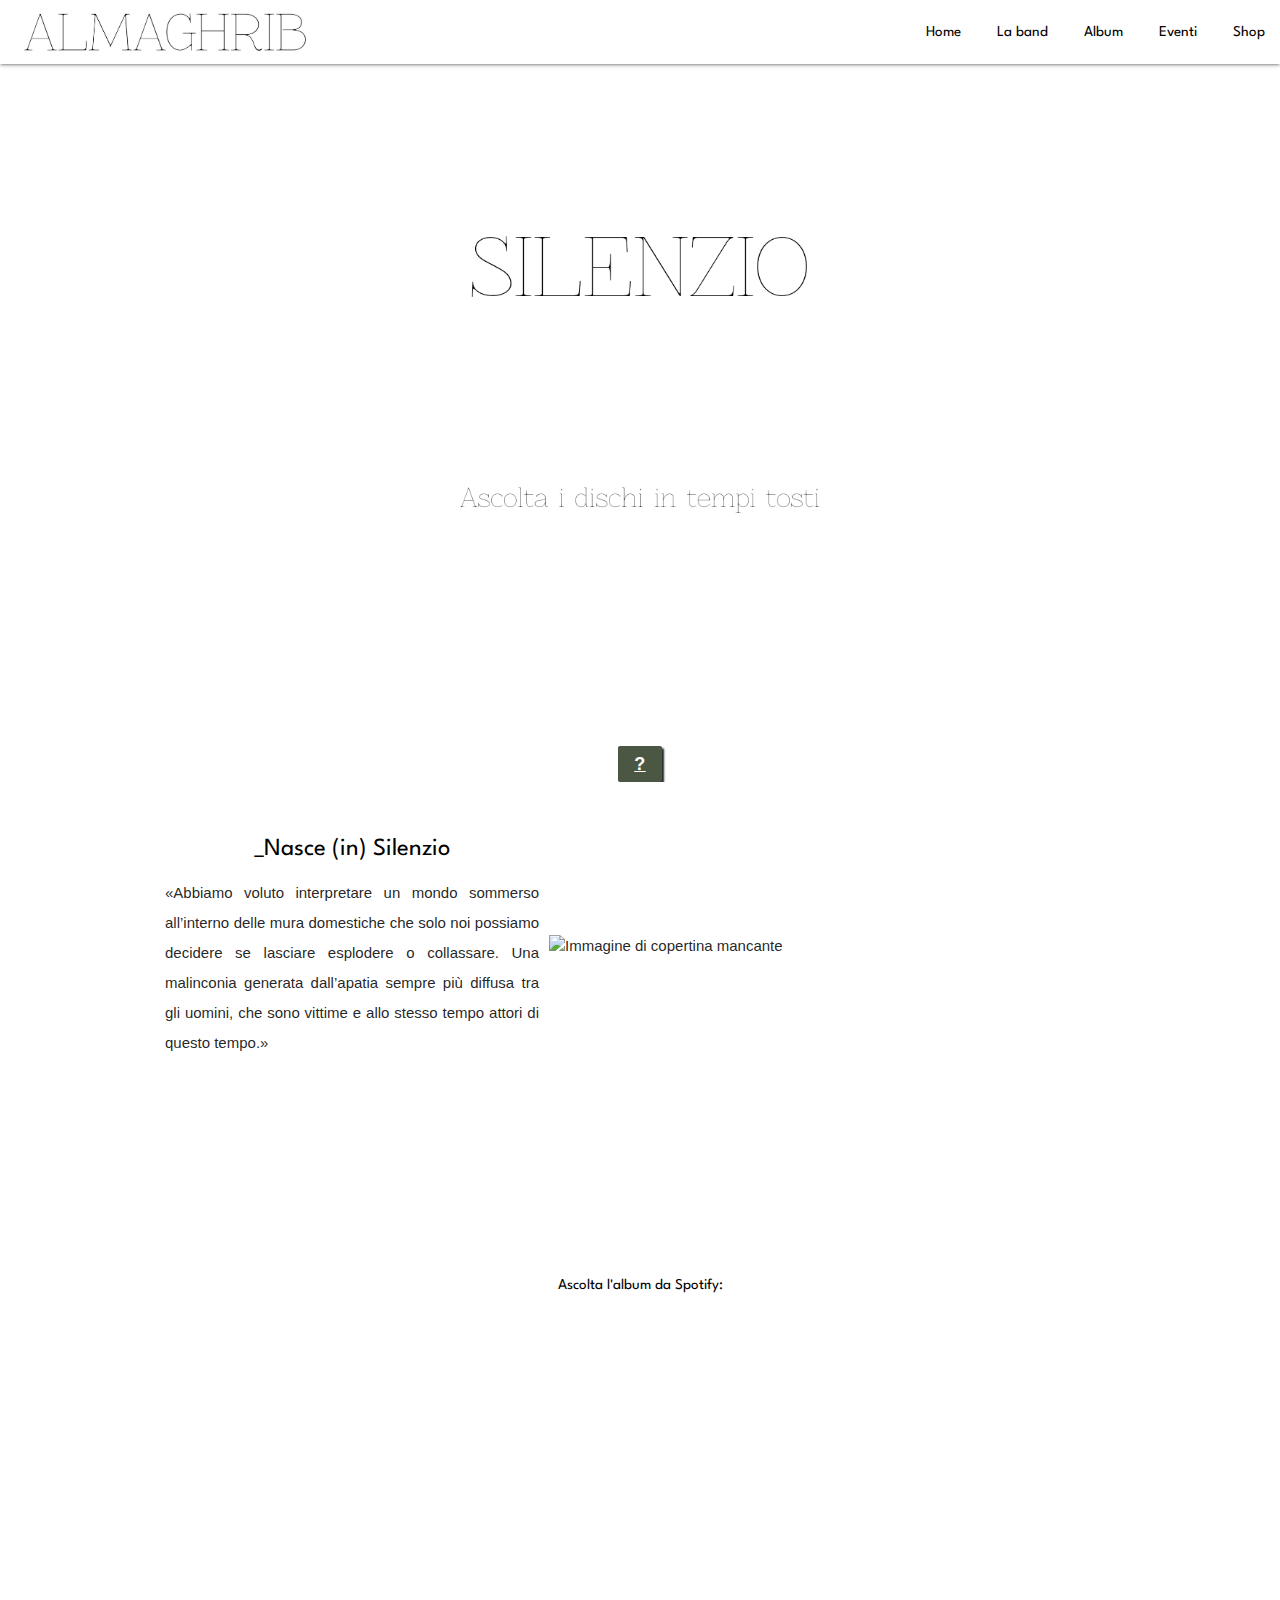
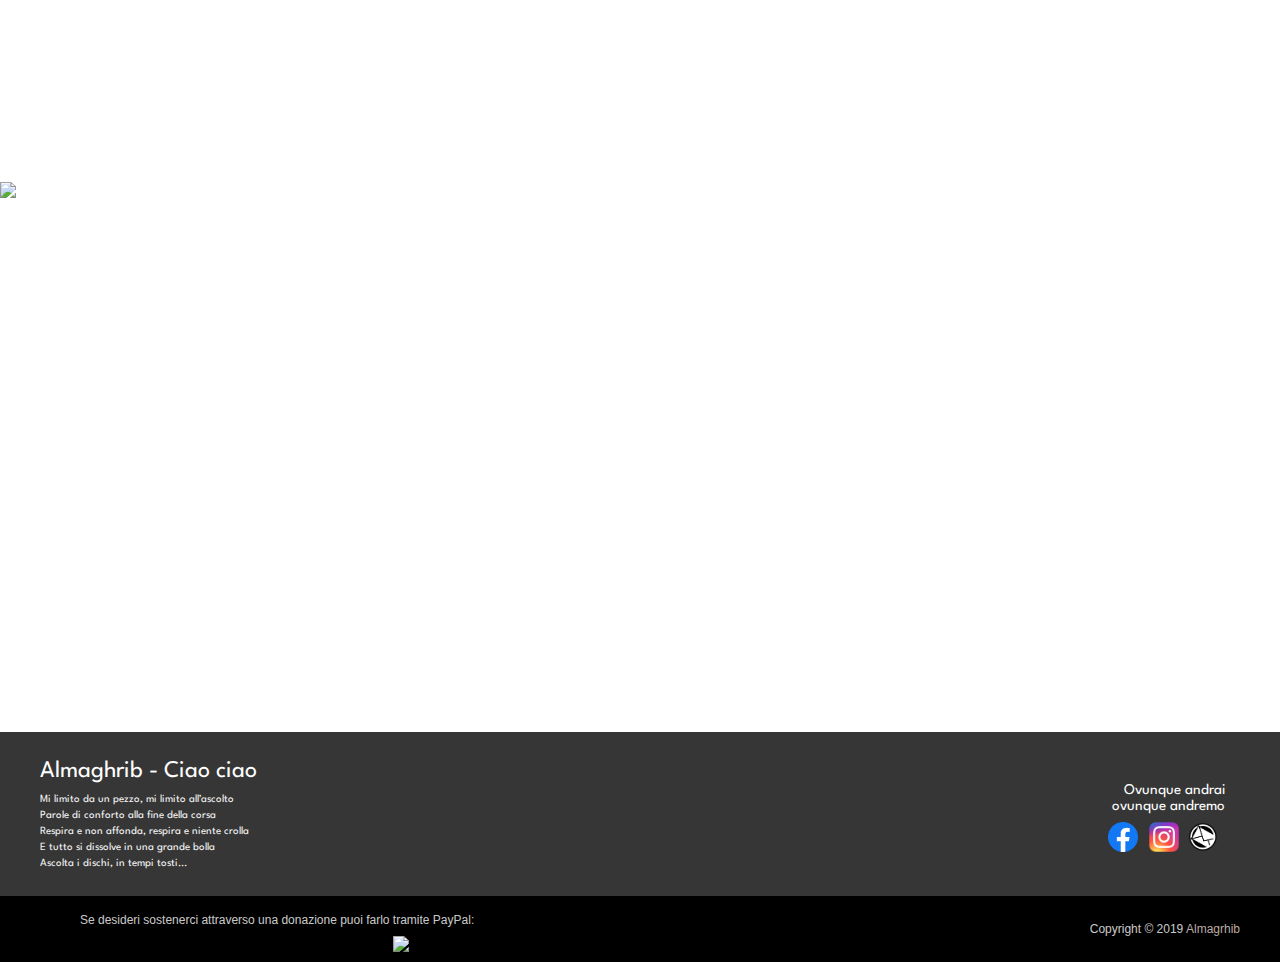
==== index.html @ f072e0ae "Add files via upload" ====
<!DOCTYPE html>
<html lang="it">
<head>
  <meta http-equiv="Content-Type" content="text/html; charset=UTF-8"/>
  <meta name="viewport" content="width=device-width, initial-scale=1"/>
  <title>Almaghrib Official</title>

  <!-- CSS  -->
  <link href="https://fonts.googleapis.com/icon?family=Material+Icons" rel="stylesheet">
  <link href="https://fonts.googleapis.com/css2?family=Reenie+Beanie&display=swap" rel="stylesheet">
  <link href="css/materialize.css" type="text/css" rel="stylesheet" media="screen,projection"/>
  <link href="css/style.css" type="text/css" rel="stylesheet" media="screen,projection"/>
  <link href="https://fonts.googleapis.com/css2?family=Spartan:wght@300&display=swap" rel="stylesheet">
  <link rel="shortcut icon" type="image/png" href="Pictures/spotifycopertina1.png">
</head>

<body>
  <!--sidenav e dropdown-->
  <ul id="dropdown1" class="dropdown-content">
    <li><a target="_blank" href="https://www.facebook.com/almaghribofficial/">Facebook</a></li>
    <li><a target="_blank" href="https://www.instagram.com/almaghribofficial/">Instagram</a></li>
    <li><a target="_blank" href="mailto:almaghribmusic@gmail.com">Email</a></li>
  </ul>
  <ul id="mobiledemo" class="sidenav">
        <li><a href="#" id="viewHomeResponsive">Home</a></li>
        <li><a href="#" id="viewLabandResponsive">La band</a></li>
        <li><a href="#" id="viewAlbum">Album</a></li>
        <li><a href="#!"id="viewEventi">Eventi</a></li>
        <li><a id="tendinaSocial" href="#!" onclick="visualizza()">Social<i class="material-icons right">arrow_drop_down</i></a></li>
            <li class="dropdown2" id="uno"><a id="unoC" target="_blank" href="https://www.facebook.com/almaghribofficial/">Facebook</a></li>
            <li class="dropdown2" id="due"><a id="dueC" class="provaColore" target="_blank" href="https://www.instagram.com/almaghribofficial/">Instagram</a></li>
            <li class="dropdown2" id="tre"><a id="treC" target="_blank" href="mailto:almaghribmusic@gmail.com">Email</a></li>
        <li><a href="#!">Shop</a></li>
  </ul>

  <!--fixed navbar-->
  <div class="navbar-fixed">
    <nav>
      <div class="nav-wrapper white">
        <a href="#" class="brand-logo" id="viewAlmaghrib"><img src="Pictures/almaghrib_logo.png" class="immaginelogo"></a>
        <a href="#" data-target="mobiledemo" class="sidenav-trigger"><i class="material-icons">menu</i></a>
        <ul class="right hide-on-med-and-down paddingRight35px">
          <li><a href="#" id="viewHome">Home</a></li>
          <li><a href="#" id="viewLaband">La band</a></li>
          <li><a href="#" id="viewAlbum">Album</a></li>
          <li><a href="#" id="viewEventi">Eventi</a></li>
          <!--<li><a class="dropdown-trigger" href="#!" data-target="dropdown1">Social<i class="material-icons right">arrow_drop_down</i></a></li>-->
          <li><a href="#!">Shop</a></li>
        </ul>
      </div>
    </nav>
  </div>

  <div id="contenitoreUno">

    <!--*primo container*-->
    <div id="index-banner" class="parallax-container">
        <div class="center margin-top170px" id="prova1"><img src="Pictures/silenzio.png" alt="" id="sil"></div>
        <div class="center" id="divAsc"><img src="Pictures/ascoltaidischi.png" alt="no-image" id="asc"></div>
        <div class="center marginTop20px"><a id="teaser" href="#teaser" class="btn waves-effect waves-light lighten-1">?</a></div>

  </div>
    <br>
    <audio preload="auto" id="suona">
      <source src="Music/StradedelPaese.mp3" type="audio/mp3">
    </audio>

  <div align="center" id="contCome">
    <table>
    <td><h5 align="center">_Nasce (in) Silenzio</h5>
    <p class="textJustified">«Abbiamo voluto interpretare un mondo sommerso all’interno delle mura domestiche che solo noi possiamo decidere se lasciare esplodere o collassare. Una malinconia generata dall’apatia sempre più diffusa tra gli uomini, che sono vittime e allo stesso tempo attori di questo tempo.»</p></td>
    <td width="60%"><img src="Pictures/spotifycopertina.jpg" alt="Immagine di copertina mancante" class="imag3"></td>
    </table><br>
  </div>
  <div class="container margin-top115px" align="center" id="contCome1">
    <h5>_Nasce (in) Silenzio</h5>
    <p id="p4">«Abbiamo voluto interpretare un mondo sommerso all’interno delle mura domestiche che solo noi
    possiamo decidere se lasciare esplodere o collassare. Una malinconia generata dall’apatia sempre
    più diffusa tra gli uomini, che sono vittime e allo stesso tempo attori di questo tempo.»</p>
    <img src="Pictures/spotifycopertina1.png" alt="Fronte Album" class="imag3 margin-top70px">
    <br>
  </div>

    <br><br>
    <div class="container margin-top115px" align="center"><p id="ascolta">Ascolta l'album da Spotify:</p>
    <div class="section">
          <iframe src="https://open.spotify.com/embed/album/6ysgWhQuMo4yDwCe3hhD2j" width="90%" height="400" frameborder="0" allowtransparency="true" allow="encrypted-media"></iframe>
    </div>
  </div>

    <br><br>
    <div id="contSec" class="parallax-container valign-wrapper">
        <div class="container row center">
          <h5 id="esiste">Il tempo esiste?</h5>
        </div>
          <div class="parallax">
            <img src="Pictures/background2.jpg" alt="background-none" id="imag2">
          </div>
        <p id="p2" class="right-align">Almaghrib, il luogo dove tramonta il sole, il velato riferimento alla cultura occidentale, che in qualche modo tende a renderci meno liberi, ad omologarci. Tra le luci e le ombre dei suoni, avremo la nostra redenzione?</p>
    </div>
  <div id="contSec1" class="parallax-container valign-wrapper">
    <div class="parallax">
      <img src="Pictures/background2.jpg" alt="background-none" id="imag2">
    </div>
    <div><p id="p2" class="center-align">Almaghrib, il luogo dove tramonta il sole, il velato riferimento alla cultura occidentale, che in qualche modo tende a renderci meno liberi, ad omologarci. Tra le luci e le ombre dei suoni, avremo la nostra redenzione?
        </p>
      <br>
        <p id="p3" class="center-align" >Il tempo esiste?</p>
    </div>
  </div>
  </div>

  <div id="divLaband">
    <div id="divTabella">
      <div id="tabellaBand">
      <table>
        <tr>
          <td colspan="2"><h6 class="spartanFont">La band:</h6></td>
        </tr>
        <tr >
          <td><img src="Pictures/Vanni.png" alt="" class="fotoProfili"/>
          <p class="grassetto spostaLeft150px spartanFont">Giovanni Dattolo</p><p class="aka spostaLeft180px spartanFont">aka</p><p class="grassetto1 spostaLeft200px spartanFont">Vanni</p>
          <p class="descrizione spostaLeft220px spartanFont">Front-man</p></td>
          <td><img src="Pictures/Juani.png" alt="" class="fotoProfili"/>
          <p class="grassetto spostaLeft150px spartanFont">Giovanni Romano</p><p class="aka spostaLeft180px spartanFont">aka</p><p class="grassetto1 spostaLeft200px spartanFont">Juani</p>
          <p class="descrizione spostaLeft220px spartanFont">Polistrumentista/Producer</p></td>
        </tr>
        <tr>
          <td><img src="Pictures/Vanno.png" alt="" class="fotoProfili"/>
          <p class="grassetto spostaLeft150px spartanFont">Giovanni La Croce</p><p class="aka spostaLeft180px spartanFont">aka</p><p class="grassetto1 spostaLeft200px spartanFont">El Vanno</p>
          <p class="descrizione spostaLeft220px spartanFont">Chitarre/Voce</p></td>
          <td><img src="Pictures/Filipercussion.png" alt="" class="fotoProfili"/>
          <p class="grassetto spostaLeft150px spartanFont">Filippo Triolo</p><p class="aka spostaLeft180px spartanFont">aka</p><p class="grassetto1 spostaLeft200px spartanFont">Filipercussion</p>
          <p class="descrizione spostaLeft220px spartanFont">Percussioni</p></td>
        </tr>
      </table>
      </div>

      <div id="tabellaBandResponsive">

      <table class="marginTop20px">
        <tr>
          <td><h6 class="spartanFont">La band:</h6></td>
        </tr>
        <tr>
          <td class="no-paddingbottom center"><img src="Pictures/Vanni.png" alt="" class="fotoProfiliRespondive"/></td>
        </tr>
        <tr>
          <td class="no-paddingtop center"><p class="grassettoResponsive spostaLeft10px spartanFont">Giovanni Dattolo</p><p class="aka spostaLeft40px spartanFont">aka</p><p class="grassetto1 spostaLeft60px spartanFont">Vanni</p>
          <p class="descrizione spostaLeft80px spartanFont">Front-man</p>
          </td>
        </tr>
        <tr>
          <td class="no-paddingbottom center paddingTop45px"><img src="Pictures/Juani.png" alt="" class="fotoProfiliRespondive"/></td>
        </tr>
        <tr>
          <td class="no-paddingtop center"><p class="grassettoResponsive spostaLeft10px spartanFont">Giovanni Romano</p><p class="aka spostaLeft40px spartanFont">aka</p><p class="grassetto1 spostaLeft60px spartanFont">Juani</p>
          <p class="descrizione spostaLeft80px spartanFont">Polistrumentista/Producer</p>
          </td>
        </tr>
        <tr>
          <td class="no-paddingbottom center paddingTop45px"><img src="Pictures/Vanno.png" alt="" class="fotoProfiliRespondive"/></td>
        </tr>
        <tr>
          <td class="no-paddingtop center"><p class="grassettoResponsive spostaLeft10px spartanFont">Giovanni La Croce</p><p class="aka spostaLeft40px spartanFont">aka</p><p class="grassetto1 spostaLeft60px spartanFont">El Vanno</p>
          <p class="descrizione spostaLeft80px spartanFont">Chitarre</p>
          </td>
        </tr>
        <tr>
          <td class="no-paddingbottom center paddingTop45px"><img src="Pictures/Filipercussion.png" alt="" class="fotoProfiliRespondive"/></td>
        </tr>
        <tr>
          <td class="no-paddingtop center"><p class="grassettoResponsive spostaLeft10px spartanFont">Filippo Triolo</p><p class="aka spostaLeft40px spartanFont">aka</p><p class="grassetto1 spostaLeft60px spartanFont">Filipercussion</p>
          <p class="descrizione spostaLeft80px spartanFont">Percussioni</p>
          </td>
        </tr>

      </table >
      </div>
      <table id="collab">
          <tr>
            <td colspan="2"><h6 class="spartanFont">Collaborazioni:</h6></td>
          </tr>
        <tr >
          <td><img src="Pictures/Rudy.png" alt="" class="fotoProfili"/>
            <p class="grassetto2 spostaLeft140px spartanFont">Rudy Pusateri</p>
            <p class="descrizione spostaLeft180px spartanFont">Producer</p>
          </td>
        </tr>
        <tr>
          <td><img src="Pictures/Lollo.png" alt="" class="fotoProfili"/>
          <p class="grassetto2 spostaLeft140px spartanFont">Lorenzo Giancontieri</p>
          <p class="descrizione spostaLeft180px spartanFont">Chitarre/Voce</p></td>
        </tr>
        <tr>
          <td><img src="Pictures/Giorgio.png" alt="" class="fotoProfili"/>
          <p class="grassetto2 spostaLeft140px spartanFont">Giorgio Varvaro</p>
          <p class="descrizione spostaLeft180px spartanFont">Photographer</p></td>
        </tr>
      </table>
    </div>
  </div>

  <div id="divAlbum">

    <div id="playAlbum" class="center">
          <img id="imag4" src="Pictures/silenzio.png">
          <div class=""><img src="Pictures/spotifycopertina.jpg" id="immagineCont3"></div>

          <p id="tracce"><b>Ascolta le tracce:</b></p>
          <p id="playList">
          <a href="#playSection" id="ciao">_Ciao ciao</a><br>
          <a href="#playSection" id="san">_San Giovanni (Perdona la mia Terra)</a><br>
          <a href="#playSection" id="giostra">_Giostra della vita</a><br>
          <a href="#playSection" id="uniti">_Uniti in Eterno (Vola)</a><br>
          <a href="#playSection" id="mamma">_Mamma Africa</a><br>
          <a href="#playSection" id="ovunque">_Ovunque andrai</a><br>
          <a href="#playSection" id="nta">_Nta sta Terra</a><br>
          <a href="#playSection" id="olio">_Olio su tela</a><br>
          <a href="#playSection" id="strade">_Strade del Paese</a><br>
          <a href="#playSection" id="fantasmi">_Fantasmi senza età</a><br>
          </p>

  </div>
  <section id="playSection">

  </section>
  </div>
  <div id="divEventi" class="center spartanFont">
    <br><br><br>
    <p>Non sono attualmente presenti attualmente date ufficiali,<br> stiamo lavorando per voi...</p><br><br>
    <p><b>Rimani aggiornato attraverso i nostri canali:</b></p>
    <div class="">
      <a href="https://www.facebook.com/almaghribofficial/" target="_blank"><img id="logoFb" src="Loghi/facebook.png" class="dimLogoFG" alt=""></a>
      <a href="https://www.instagram.com/almaghribofficial/" target="_blank"><img id="logoIn" src="Loghi/instagram.png" class="dimLogoIG" alt=""></a>
      <a href="mailto:almaghribmusic@gmail.com" target="_blank"><img id="logoEm"src="Loghi/mail.png" class="dimLogoFG" alt=""></a>
    </div>
  </div>

  <footer class="page-footer" id="foot">

          <div id="contFooter">
              <h5 class="white-text fontCormorant1 noMarginBottom" id="ciaociao">Almaghrib - Ciao ciao</h5>
              <p class="grey-text text-lighten-4 fontCormorant2">
                Mi limito da un pezzo, mi limito all’ascolto
                <br>Parole di conforto alla fine della corsa
                <br>Respira e non affonda, respira e niente crolla
                <br>E tutto si dissolve in una grande bolla
                <br>Ascolta i dischi, in tempi tosti...</p>
            <div class="positionSocialLogo">
              <p class="spartanFont">Ovunque andrai<br>ovunque andremo</p>
              <a href="https://www.facebook.com/almaghribofficial/" target="_blank"><img id="logoFb" src="Loghi/facebook.png" class="dimLogoF" alt=""></a>
              <a href="https://www.instagram.com/almaghribofficial/" target="_blank"><img id="logoIn" src="Loghi/instagram.png" class="dimLogoI" alt=""></a>
              <a href="mailto:almaghribmusic@gmail.com" target="_blank"><img id="logoEm"src="Loghi/mail.png" class="dimLogoF" alt=""></a>
            </div>
          </div>


    <div class="footer-copyright containerFooter">

      <div id="sostienici">
        <p class="onLeft">Se desideri sostenerci attraverso una donazione puoi farlo tramite PayPal:</p>
        <form class="onRight" action="https://www.paypal.com/cgi-bin/webscr" method="post" target="_top">
          <input type="hidden" name="cmd" value="_s-xclick" />
          <input type="hidden" name="hosted_button_id" value="UTF89LBH6U254" />
          <input type="image" src="https://www.paypalobjects.com/en_US/i/btn/btn_donate_SM.gif" border="0" name="submit" title="PayPal - The safer, easier way to pay online!" alt="Donate with PayPal button" />
        </form>
      </div>

      <div class="containerFooter textRight" id="copyri">Copyright © 2019
      <a class="brown-text text-lighten-3" href="#">Almagrhib</a>
      </div>
    </div>
  </footer>


  <!--  Scripts-->
  <script src="https://code.jquery.com/jquery-2.1.1.min.js"></script>
  <script src="https://ajax.googleapis.com/ajax/libs/jquery/3.4.1/jquery.min.js"></script>
  <script src="js/materialize.js"></script>
  <script src="js/init.js"></script>

  <script type="text/javascript">
    document.addEventListener('DOMContentLoaded', function() {
      var mobiledemo = document.querySelectorAll('.sidenav');
      M.Sidenav.init(mobiledemo, {edge: "left"});
    });

    var ver =true;
    $("#tendinaSocial").click(
      function(){
        if(ver==true){
          document.getElementById('uno').style.display="block";
          document.getElementById('due').style.display="block";
          document.getElementById('tre').style.display="block";
          ver=false;
        }else if(ver==false){
          document.getElementById('uno').style.display="none";
          document.getElementById('due').style.display="none";
          document.getElementById('tre').style.display="none";
          ver=true;
        }
      }
    )

    $("#viewAlmaghrib").click(function(){
      $('#divAlbum iframe').remove();
      $('#testo').remove();
      document.getElementById('contenitoreUno').style.display="block";
      document.getElementById('divLaband').style.display="none";
      document.getElementById('divAlbum').style.display="none";
    })
    $("#viewHomeResponsive").click(function(){
      $('#divAlbum iframe').remove();
      $('#testo').remove();
      document.getElementById('contenitoreUno').style.display="block";
      document.getElementById('divLaband').style.display="none";
      document.getElementById('divAlbum').style.display="none";
    })
    $("#viewHome").click(function(){
      $('#divAlbum iframe').remove();
      $('#testo').remove();
      document.getElementById('contenitoreUno').style.display="block";
      document.getElementById('divLaband').style.display="none";
      document.getElementById('divAlbum').style.display="none";
      document.getElementById('divEventi').style.display="none";
    })

    $("#viewLaband").click(function(){
      $('#divAlbum iframe').remove();
      $('#testo').remove();
      document.getElementById('contenitoreUno').style.display="none";
      document.getElementById('divLaband').style.display="block";
      document.getElementById('divAlbum').style.display="none";
      document.getElementById('divEventi').style.display="none";
    })

    $("#viewLabandResponsive").click(function(){
      $('#divAlbum iframe').remove();
      $('#testo').remove();
      document.getElementById('contenitoreUno').style.display="none";
      document.getElementById('divLaband').style.display="block";
      document.getElementById('divAlbum').style.display="none";
      document.getElementById('divEventi').style.display="none";
    })

    $("#viewAlbum").click(function(){
      $('#divAlbum iframe').remove();
      $('#testo').remove();
      document.getElementById('contenitoreUno').style.display="none";
      document.getElementById('divLaband').style.display="none";
      document.getElementById('divAlbum').style.display="block";
      document.getElementById('divEventi').style.display="none";
    })

    $("#viewEventi").click(function(){
      $('#divAlbum iframe').remove();
      $('#testo').remove();
      document.getElementById('contenitoreUno').style.display="none";
      document.getElementById('divLaband').style.display="none";
      document.getElementById('divAlbum').style.display="none";
      document.getElementById('divEventi').style.display="block";
    })
  </script>

  <script type="text/javascript">

    $('#ciao').click(function(){
      $('#divAlbum iframe').remove();
      $('#testo').remove();
      $('#divAlbum').append('<iframe class="" width="350" height="350" src="https://www.youtube.com/embed/wXd6_hDttqc?autoplay=1" frameborder="0" allow="accelerometer; autoplay; encrypted-media; gyroscope; picture-in-picture" allowfullscreen></iframe>');
      $('#divAlbum').after('<div id="testo"><p class="center marginBottom110px fontLyrics"><br><span class="title">Ciao ciao</span><br><br>Totalmente pazzi<br><br>Il titolo del pezzo il titolo di borsa<br>Ti tolgono il complesso di morire in una morsa<br>Il titolo che affonda il titolo che crolla<br>E tutto si trasforma in una grande noia<br>Ascolta i dischi, in tempi tosti<br>E guardati da lì, affronta i rischi<br>Mista sulla mano rullo accendo e dico ciao ciao<br>Se ci ragioni su hai ragione tu<br>Se ci ragioni su<br>Le corde perdono colore ore dopo ore<br>Altro whisky e sudore<br>Cerco un’emozione in un viaggio interiore<br>Un altro treno un altro odore, sta lì la soluzione?<br>Se ci ragioni su hai ragione tu<br>Se ci ragioni su<br><br>Ciao ciao<br><br>Mi limito da un pezzo, mi limito all’ascolto<br>Parole di conforto alla fine della corsa<br>Respira e non affonda, respira e niente crolla<br>E tutto si dissolve in una grande bolla<br>Ascolta i dischi, in tempi tosti<br>E guardati da lì, affronta i rischi<br>Mista sulla mano rullo accendo e dico ciao ciao<br><br>Se ci ragioni su hai ragione tu<br>Se ci ragioni su no no no no no<br>Se ci ragioni su hai ragione tu<br>Se ci ragioni su<br>Ciao ciao<br><br>Mista sulla mano rullo accendo e dico ciao ciao</p></div>'
      );
    })
    $('#san').click(function(){
      $('#divAlbum iframe').remove();
      $('#testo').remove();
      $('#divAlbum').append('<iframe class="" width="300" height="300" src="https://www.youtube.com/embed/rAgQNLzNCqs?autoplay=1" frameborder="0" allow="accelerometer; autoplay; encrypted-media; gyroscope; picture-in-picture" allowfullscreen></iframe>');
      $('#divAlbum').after('<div id="testo"><p class="center marginBottom110px fontLyrics"><br><span class="title">San Giovanni (Perdona la mia terra)</span><br>(Instrumental)</p></div>'
      );
    })
    $('#giostra').click(function(){
      $('#divAlbum iframe').remove();
      $('#testo').remove();
      $('#divAlbum').append('<iframe class="" width="350" height="350" src="https://www.youtube.com/embed/-F9unt7rgrs?autoplay=1" frameborder="0" allow="accelerometer; autoplay; encrypted-media; gyroscope; picture-in-picture" allowfullscreen></iframe>');
      $('#divAlbum').after('<div id="testo"><p class="center marginBottom110px fontLyrics"><br><span class="title">Giostra della vita</span><br><br>Quando senti quel brivido che vien da dentro<br><br>Come un soffio di vento urlalo al mondo<br>Certe volte vorresti fermare il cervello<br>Bloccare tutto e tornare indietro<br><br>Con le spalle al muro non ci torno<br>Piuttosto correrò<br>E mi aggrappo con le dita<br>E ricomincia il giro<br>Nella giostra della vita<br><br>Quando senti quel battito che scoppia dentro<br>E vorresti scappare e fermare il tempo<br>Quando fuori sorridi ma dentro sei spento<br>Dove c’era del verde adesso è cemento<br><br>Con le spalle al muro non ci torno<br>Piuttosto correrò<br>E mi aggrappo con le dita<br>E ricomincia il giro<br>Nella giostra della vita<br><br>Quando senti quel suono che ti vibra dentro<br>Adesso son solo e sento il silenzio<br>Quando speri che un sogno si realizzi presto<br>Ma poi ti risvegli e tutto è lo stesso<br><br>Con le spalle al muro non ci torno<br>Piuttosto correrò<br>E mi aggrappo con le dita<br>E ricomincia il giro<br>Nella giostra della vita</p></div>'
      );
    })
    $('#uniti').click(function(){
      $('#divAlbum iframe').remove();
      $('#testo').remove();
      $('#divAlbum').append('<iframe class="" width="350" height="350" src="https://www.youtube.com/embed/DCN4ik0B7e0?autoplay=1" frameborder="0" allow="accelerometer; autoplay; encrypted-media; gyroscope; picture-in-picture" allowfullscreen></iframe>');
      $('#divAlbum').after('<div id="testo"><p class="center marginBottom110px fontLyrics"><br><span class="title">Uniti in eterno (Vola)</span><br><br>Apro le mie braccia puoi lanciarti forte<br>Stringimi più forte senti come batte<br>Non smetto di sperare no non mi lasciare<br><br>Fammi ancora sognare che non ci sara’ mai fine<br><br>Uniti in eterno qui su<br>Vola<br><br>Uniti per sempre il cuore il corpo e la mente<br>In un nuovo presente<br>Non posso starti distante<br>Il silenzio assordante la mente distrugge<br><br>Uniti in eterno qui su<br>Vola<br><br>Un pensiero costante mi turba la mente<br>Quel senso di colpa che mi rende insonne<br>Fammi ancora sognare che non ci sarà mai fine<br>Oltre ogni limite oltre ogni confine<br><br><br>Vola<br><br>Non dormire per tentare di volare<br>Spesso sogni di planare su ‘sto mare<br>Il cielo non è il limite lo voglio oltrepassare<br>Il cielo non ha limiti lasciatemi volare<br>Quindi che vuoi fare?<br>Vuoi ancora aspettare?<br>Se soffri la vertigine puoi anche non guardare<br>Vieni via con me ti insegnerò a volare<br>Vola via con me impara ad oltrepassare<br>Il muro di apparenza fomenta la speranza<br>Se avevo un cuore adesso vive in latitanza<br>Sei come una sostanza<br>Sto in crisi d’astinenza<br>La paranoia avanza non posso starne senza<br>Più vuota è la tua stanza<br>Più vuota è la mia essenza<br>Ne ho fatto una corazza adesso ne ho certezza<br>Vado in escandescenza non posso più aspettare<br>Orario di partenza<br>Vuoi volare?<br><br>Con te voglio volare<br>Con te voglio soffrire<br>Altrimenti lasciatemi sparire<br>Con te voglio volare<br>Con te voglio soffrire<br>Altrimenti lasciatemi sparire<br><br>Uniti in eterno<br>Vola</p></div>');
    })
    $('#mamma').click(function(){
      $('#divAlbum iframe').remove();
      $('#testo').remove();
      $('#divAlbum').append('<iframe class="" width="350" height="350" src="https://www.youtube.com/embed/hIGJbn_vxMY?autoplay=1" frameborder="0" allow="accelerometer; autoplay; encrypted-media; gyroscope; picture-in-picture" allowfullscreen></iframe>');
      $('#divAlbum').after('<div id="testo"><p class="center marginBottom110px fontLyrics"><br><span class="title">Mamma Africa</span><br><br>Solita realtà che ruba un sogno<br>Io ne ho due ho un bisogno<br>Mi perdo in questa realtà<br>Paradossalmente non concilia il sonno<br>Ipocrisia e falsità<br>Punto l’orizzonte e vedo Mamma Africa<br><br>Terra antica e magica<br>Ti sento dentro e sono qua<br>Bacio terra bacio te<br>Mamma Africa<br><br><br>Il grande capo e le famiglie<br>Le loro danze i vocalizzi<br>Mi aprono a te Mamma Africa<br>I bambini tutti attorno<br>Che corrono che urlano<br>Di gioia per te <br>Mamma Africa<br><br><br>Il tuo respiro capolavoro immenso<br>In cui tutto ha un posto, tutto ha un senso<br>Mi inginocchio a te<br>Mamma Africa<br><br><br>Come disse il vecchio saggio<br>Il sole non dimentica nessun villaggio<br>Ti porto dentro me<br>Mamma Africa</p></div>'
      );
    })
    $('#ovunque').click(function(){
      $('#divAlbum iframe').remove();
      $('#testo').remove();
      $('#divAlbum').append('<iframe class="" width="350" height="350" src="https://www.youtube.com/embed/wXd6_hDttqc?autoplay=1" frameborder="0" allow="accelerometer; autoplay; encrypted-media; gyroscope; picture-in-picture" allowfullscreen></iframe>');
      $('#divAlbum').after('<div id="testo"><p class="center marginBottom110px fontLyrics"><br><span class="title">Ovunque andrai</span><br><br>Prendere una strada<br>Un viaggio fantastico segnale radio<br>Che arriva fino a casa<br>Un posto piccolo che quasi soffoco<br>L’asfalto brucia, è la cura<br>Disegnata con le linee su quei monti di confine<br>Troppo alti per vedere qual è la loro fine<br><br>Ovunque andrai ti sentirò ti penserò<br>Ovunque andrai io ci sarò<br><br>Liberi nel mondo<br>Un libro bianco nomadi d’animo<br>Al ritmo di una danza<br>Il mondo spaccano l’oceano infrangono<br>L’estate brucia, è la cura<br>Del vento in quelle sere che rigonfia le tue vele<br>Verso nuovi occhi neri verso nuove storie vere<br><br>Ovunque andrai ti sentirò ti penserò<br>Ovunque andrai io ci sarò<br>Ovunque andrai<br><br>Ferma ad un semaforo<br>Rincorri l’attimo in preda al panico<br>Andare controtempo<br>Ti dà lo slancio se resti pratico<br>Il tempo brucia, è la cura<br>Sempre si nasconde tra gli abbracci delle onde<br>Nell’urlo delle vene che nel cielo esplode<br><br>Ovunque andrai ti sentirò ti penserò<br>Ovunque andrai io ci sarò</div>'
    );
    })
    $('#nta').click(function(){
      $('#divAlbum iframe').remove();
      $('#testo').remove();
      $('#divAlbum').append('<iframe class="" width="350" height="350" src="https://www.youtube.com/embed/wXd6_hDttqc?autoplay=1" frameborder="0" allow="accelerometer; autoplay; encrypted-media; gyroscope; picture-in-picture" allowfullscreen></iframe>');
      $('#divAlbum').after('<div id="testo"><p class="center marginBottom110px fontLyrics"><br><span class="title">Nta sta terra</span><br><br>Guardo questa terra e mi sento siciliano<br>Guardo questo mare e vorrei andar lontano<br>Bisogna gridar forte e non parlare piano<br>Purtroppo a volte ce ne andiamo ma errare è umano<br>Sento sto profumo e mi sento siciliano<br>Sento certe cose e un mi pari stranu<br>Avemu li radici cà quindi riturnamu<br>Cara terra mia propriu iu ti amu<br><br>La gente è sempre pronta a giudicare<br>Per un pugno di note mi vorrebbero fermare<br>Non c’è niente di immorale è una cosa naturale<br>Amico tu mi giudichi ma per me è normale<br>Mi fa stare bene scorre vita nelle vene<br>C’è gente che fa peggio ma non la vuoi vedere<br>Non siamo criminali ma neanche un pò normali<br>Perché è vero siamo angeli a cui piace aprir le ali patti chiari<br>Se la scrivo dimmi che fastidio porta<br>Banale o no è sempre la mia storia<br>Quattro giri e sta musica trasporta<br>Quindi non sentire ma ascolta<br><br>Guardo questa terra e mi sento siciliano<br>Guardo questo mare e vorrei andar lontano<br>Bisogna gridar forte e non parlare piano<br>Purtroppo a volte ce ne andiamo ma errare è umano<br>Sento sto profumo e mi sento siciliano<br>Sento certe cose e un mi pari stranu<br>Avemu li radici cà quindi riturnamu<br>Cara terra mia propriu iu ti amu<br>‘nta sta terra regna forte l’ignoranza<br><br>Saremo pure un’isola ma è china di barrieri ’nta sustanza<br>Troppi omini di panza fannu campari cristiani vint’anni in latitanza<br>Dunni ti giri giri cà è tutto un mancia mancia<br>È una terra che si sfascia regredisce qua va tutto alla rovescia<br>E nessuno lo capisce<br><br>Guardo questa terra e mi sento siciliano<br>Guardo questo mare e vorrei andar lontano<br>Bisogna gridar forte e non parlare piano<br>Purtroppo a volte ce ne andiamo ma errare è umano<br>Sento sto profumo e mi sento siciliano<br>Sento certe cose e un mi pari stranu<br>Avemu li radici cà quindi riturnamu<br>Cara terra mia propriu iu ti amu</p></div>'
      );
    })
    $('#olio').click(function(){
      $('#divAlbum iframe').remove();
      $('#testo').remove();
      $('#divAlbum').append('<iframe class="" width="350" height="350" src="https://www.youtube.com/embed/wXd6_hDttqc?autoplay=1" frameborder="0" allow="accelerometer; autoplay; encrypted-media; gyroscope; picture-in-picture" allowfullscreen></iframe>');
      $('#divAlbum').after('<div id="testo"><p class="center marginBottom110px fontLyrics"><br><span class="title">Olio su tela</span><br><br>Chiudere le palpebre<br>Viaggiare tra le membra<br>Il mondo si ribella<br>E l’andamento accelera<br><br>La luce della luna che ci illummina<br>L’odore del grano e della semina<br>Lu ventu chi ni ciucia ‘nta la schiena<br><br>Il suono che travolge<br>La vita ti sconvolge<br>Il ritmo delle onde<br>Quelle più profonde<br>Mi sembrano rispondere<br><br>Profumo di ‘na terra chi si vagna<br>Cu carica cantuna e cu ‘un travagghia<br>Cu si stocca li rini ‘nta la vigna<br>E cu si scura sempri ‘nta la pagghia<br>Silenzio ed omertà non parla chi lo sa<br>È cosi che va<br>Irreale verità<br><br>La luce della luna che ci illumina<br>L’odore del grano e della semina<br>Lu ventu chi ni ciucia ‘nta la schiena<br>Profumo di ‘na terra chi si vagna<br>Cu carica cantuna e cu ‘un travagghia<br>Cu si stocca li rini ‘nta la vigna<br>E cu si scura sempri ‘nta la pagghia<br><br>Silenzio</p></div>'
      );
    })
    $('#strade').click(function(){
      $('#divAlbum iframe').remove();
      $('#testo').remove();
      $('#divAlbum').append('<iframe class="" width="350" height="350" src="https://www.youtube.com/embed/wXd6_hDttqc?autoplay=1" frameborder="0" allow="accelerometer; autoplay; encrypted-media; gyroscope; picture-in-picture" allowfullscreen></iframe>');
      $('#divAlbum').after('<div id="testo"><p class="center marginBottom110px fontLyrics"><br><span class="title">Strade del paese</span><br>(Instrumental)</p></div>'
      );
    })
    $('#fantasmi').click(function(){
      $('#divAlbum iframe').remove();
      $('#testo').remove();
      $('#divAlbum').append('<iframe class="" width="350" height="350" src="https://www.youtube.com/embed/wXd6_hDttqc?autoplay=1" frameborder="0" allow="accelerometer; autoplay; encrypted-media; gyroscope; picture-in-picture" allowfullscreen></iframe>');
      $('#divAlbum').after('<div id="testo"><p class="center marginBottom110px fontLyrics"><br><span class="title">Fantasmi senza età</span><br><br>Le Strade Del Paese<br>La Complicità<br>Nella Notte Dei Fantasmi Senza Età<br>Ci Fanno Compagnia<br>È La Sincerità Di Una Voce Che Da Guida Ci Farà<br><br>Due Di Notte Penne E Lotte Non Ricordo<br>Che Cosa Avevi Detto Che Cosa Avevi Scelto<br>Chiavi Casa Borsa Spalla E Resto Sordo<br>A Ciò Che Avevi Detto A Ciò Che Avevo Intorno<br>E Penso Tra Le Luci Che Sanno Vedere<br>Che Cosa Si Nasconde Nella Testa A Bassa Voce<br>Cammino Fino A Dove Arriverà Una Risposta<br>Il Mondo Attorno A Me Per Ore Ancora Dormirà<br><br>Le Strade Del Paese<br>La Complicità<br>Nella Notte Dei Fantasmi Senza Età<br>Ci Fanno Compagnia<br>È La Sincerità Di Una Voce Che Da Guida Ci Farà<br><br>Passo Dopo Passo E Dopo Passo Ancora<br>Mi Rivolto Dentro Fumo E Sentimento<br>Tre Di Notte Pioggia E Botte Non È L’ora<br>Di Tornare Indietro Adesso Lo Riaccendo<br>E Penso Tra Le Luci Che Sanno Vedere<br>Che Cosa Si Nasconde Nella Testa A Bassa Voce<br>Cammino Fino A Dove Arriverà Una Risposta<br>Il Mondo Attorno A Me Per Ore Ancora Dormirà<br><br><br>Le Strade Del Paese<br>La Complicità<br>Nella Notte Dei Fantasmi Senza Età<br>Ci Fanno Compagnia<br>È La Sincerità Di Una Voce Che Da Guida Ci Farà</p></div>'
      );
    })

    $('#teaser').click(function(){
      $('#teaser').after('<iframe width="672" height="378" src="https://www.youtube.com/embed/qX17Q3ILzmA" frameborder="0" allow="accelerometer; autoplay; encrypted-media; gyroscope; picture-in-picture" allowfullscreen></iframe>');
      $('#teaser').remove();
    })
  </script>



  </body>
</html>
---- css/style.css ----
/* Custom Stylesheet */
/**
 * Use this file to override Materialize files so you can update
 * the core Materialize files in the future
 *
 * Made By MaterializeCSS.com
 */

nav ul a, h1,
nav .brand-logo {
  font-family: 'Spartan', sans-serif;
  color: black;
  position: relative;
  height: 63px;
}

#dropdown1 a{
  color: white;
}

#divEventi{
  height: 489px;
}
.positionSocialLogo{
  position: relative;
  text-align: right;
  right: 55px;
  bottom: 95px;
}


.dimLogoF{
  width: 30px;
  height: 30px;
  margin-top: 8px;
  margin-right: 6.8px;
}
.dimLogoI{
  width: 30px;
  height: 30px;
  margin-top: 8px;
  margin-right: 5px;
}
.dimLogoFG{
  width: 60px;
  height: 60px;
  margin-top: 8px;
  margin-right: 6.8px;
}
.dimLogoIG{
  width: 60px;
  height: 60px;
  margin-top: 8px;
  margin-right: 5px;
}

#sil{
  width: 340px;
  height: auto;
}
#asc{
  width: 380px;
  height: auto;
}

#ascolta, h5, #p4{
  font-family: 'Spartan', sans-serif;
  color: black;
  margin-bottom: 0%;
  padding-bottom: 0%;
}

.marginTop700px{

}

#p2,#p3 {
  font-family: 'Spartan', sans-serif;
  margin-bottom: 0%;
  padding-bottom: 0%;
  color: white;
}

#p2{
  margin-top: 280px;
  margin-bottom: 40px;
}
#p3{
  margin-bottom: 20px;
  margin-top: 28px;
}


#mobiledemo{
  width: 50%;
  max-width: 200px;
  min-width: 200px;
}

.imag3{
  width: 100%;
  height: auto;
  padding-top: 0px;
}

#dropdown1{
  background-color: #4B5643;
}
#dropdown1 i{
  color: white;
}

.dropdown2{
  display: none;
}


#unoC, #dueC, #treC {
  color: #4B5643;
  font-size: 11px;
  margin-left: 15px;
}


#teaser{
  font-weight: bold;
  text-decoration: underline;
  font-size: 1.2em;
  box-shadow: 2px 2px 2px #202929;
}

#p2{
  font-size: 1em;
  padding-left: 24px;
  padding-right: 40px;
}

.paddingRight35px{
  padding-right: 35;
}

#esiste{
  font-size: 16px;
  color: white;
}

#marginTop20px{
  margin-top: 20px;
}

#divEventi{
  display: none;
}

p {
  line-height: 2rem;
}

.sidenav-trigger {
  color: #202929;
}

li a{
  margin-left: 6px;
}
.parallax-container {
  min-height: 550px;
  line-height: 0;
  height: auto;
  color: rgba(255,255,255,.9);
  margin-bottom: 0px;
}
  .parallax-container .section {
    width: 100%;
  }

@media only screen and (max-width : 992px) {
  .parallax-container .section {
    position: absolute;
    top: 40%;
  }
  #index-banner .section {
    top: 10%;
  }
}

@media only screen and (max-width : 600px) {
  #index-banner .section {
    top: 0;
  }
}


@media only screen and (max-width : 888px) {
  #divAsc{
    padding-top: 190px;
  }
  #asc{
    width: 300px;
    height: auto;
  }

  #ciaociao{
    font-size: 14px;
  }

  .width75Perc{
    width: 75%;
  }
  #copyri{

    width: 100px;
    margin-left: 0px;
  }
  .affianca{
    float: left;
  }
  #tabellaBandResponsive{
    display: block;
  }
  #tabellaBand{
    display: none;
  }
}
.textRight{
  text-align: right;
}

.marginBottom110px{
  margin-bottom: 120px;
}

@media only screen and (min-width : 888px) {
  #divAsc{
    padding-top: 170px;
    padding-bottom: 220px;
  }

  #contFooter{
      margin-left: 40px;
      margin-bottom: 28px;
      height: 110px;
  }
  #copyri{
    margin-right: 40px;
  }
  #tabellaBandResponsive{
    display: none;
  }
  #tabellaBand{
    display: block;
  }
}

@media only screen and (max-width : 888px) {
  #contCome{
    display: none;
    position: absolute;
    left: -9999px;
  }
  #divLaband{
    display: none;
    height: 2300px;
  }
  #imag2{
    height: 100%;
  }
  nav .immaginelogo{
    padding-top: 10px;
    width: 240px;
    position: relative;
    left: -45px;
  }
  #contSec{
    display: none;
    position: absolute;
    margin-bottom: 0px;
    height: 390px
    left: -9999px;
  }
  #divAlbum{
    display:none;
  }
}
@media only screen and (min-width : 888px) {
body{
  overflow:auto;
direction:ltr;
  }
  /* width */
::-webkit-scrollbar {
  width: 7px;
}

/* Track */
::-webkit-scrollbar-track {
  background: #555;
}

/* Handle */
::-webkit-scrollbar-thumb {
  background: #363636;
}

/* Handle on hover */
::-webkit-scrollbar-thumb:hover {
  background: #c3c3c3;
}
  #contCome1{
    display: none;
    position: absolute;
    left: -9999px;
  }
  #divLaband{
    height: 1200px;
    display: none;
  }

  #divAlbum{
    height: 1100px;
    display:none;
  }

  #divAlbum table{
    width:70%;
    margin-left: 130px;
    margin-top:100px;
  }
  #divAlbum table tr td{
    width:350px;
    margin-right:30px;
    padding-right:25px;
    padding-top: 0px;
  }
  #immagineCont3{
    width:340px;
    border: 1px solid black;
  }
  #silenzioAlbum{
    padding-left: 60px;
  }
  #playList{
    margin-top: 0px;
    text-decoration: underline;
  }
  #imag2{
    width: 100%;
    height: auto;
  }
  #imag4{
    width: 330px;
    padding-top: 40px;
    padding-bottom: 10px;
  }
  #tracce{
    font-size: 20px;
    margin-bottom: 10px;
    margin-top: 20px;
  }
  nav .immaginelogo{
    padding-top: 9px;
    padding-bottom: 15px;
    padding-left: 20px;
    width: 310px;
  }
  #contSec1{
    display: none;
    position: absolute;
    margin-bottom: 0px;
    height: 390px
    left: -9999px;
  }
}
.img100{
  width: 100%;
}
.bordo{
  border: 1px solid black;
}

#tabellaBand table{
  margin-top: 20px;
}

#tabellaBand table tr td{
  padding-bottom:0px;
  padding-top: 26px;
}
#tabellaBandResponsive table tr td{
  padding-bottom:0px;
  padding-top: 26px;
}
#collab table tr td{
  padding-bottom:0px;
  padding-top: 26px;
}
.paddingTop45px{
  padding-top:45px;
}
.icon-block {
  padding: 0 15px;
}
.icon-block .material-icons {
  font-size: inherit;
}

footer.page-footer {
  margin: 0;
  background-color: #363636;
  padding-top: 10px;
}

.allineamentoDX{
  text-align: right;
}

.containerFooter{
  font-size: 12px;
  background-color: #000000;
}

.fontCormorant1{
  font-family: 'Spartan', sans-serif;
  font-size: 24px;
}

.fontCormorant2{
  font-family: 'Spartan', sans-serif;
  font-size: 11px;
}

.dropdown-trigger {
  float: none;
}

#cDueUno{
  height: 1000px;
  padding-left: 60px;
  padding-top: 7px;
  margin-right: 50%;
}

td, tr, table{
  border: solid 0px;
}

table{
  width: 75%;
}

.didascalie {
    width: 100%;
    font-family: 'Spartan', sans-serif;
    font-size: 18px;
    position: relative;
    overflow: hidden;
}

.fotoProfili{
  float: left;
  width: 130px;
}
.fotoProfiliRespondive{
  float: center;
  width: 200px;
}

.no-paddingtop{
  padding-top: 0px;
}
.no-paddingbottom{
  padding-bottom: 0px;
}

.onRight{
  float: right;
  padding-top: 5px;
}
.onLeft{
  float: left;
}

#sostienici{
  margin-left: 80px;
  width: 470px;;
}

.grassetto{
  font-weight: bold;
  margin-bottom: 0px;
  margin-top: 9px;
  width: 100%;
  font-size: 18px;
}

.paddingBottom105px{
  padding-bottom: 105px;
}


.grassettoResponsive{
  font-weight: bold;
  margin-bottom: 0px;
  width: 100%;
  font-size: 18px;
}

.grassetto1{
  font-weight: bold;
  margin-bottom: 0px;
  margin-top: 0px;
  width: 100%;
  font-size: 18px;
  text-decoration: underline;
}
.grassetto2{
  font-weight: bold;
  margin-bottom: 0px;
  margin-top: 30px;
  width: 100%;
  font-size: 13px;
}

.descrizione{
  font-size: 14px;
  margin-top: 0px;
}

.aka{
  font-size: 12px;
  margin-top: 0px;
  margin-bottom: 0px;
}

.spartanFont{
  font-family: "Spartan", sans-serif;
}
.spostaLeft80px{
  padding-left: 80px;
}
.spostaLeft150px{
  padding-left: 150px;
}
.spostaLeft140px{
  padding-left: 140px;
}
.spostaLeft180px{
  padding-left: 180px;
}
.spostaLeft200px{
  padding-left: 200px;
}
.spostaLeft220px{
  padding-left: 220px;
}
.spostaLeft190px{
  padding-left: 190px;
}
.spostaBottom15px{
  margin-bottom: 15px;
}
.spostaTop40px{
  margin-top: 80px;
}
.margin-top170px{
  margin-top: 170px;
}
.margin-top115px{
  margin-top: 115px;
}

.margin-top70px{
  margin-top: 70px;
}
#tabellaBand{
  margin-left: 60px;
}
#collab{
  margin-left: 60px;
  margin-top: 30px;
}

/*
.spostaLeft40px{
  padding-left: 20px;
}
*/
.spostaLeft60px{
  margin-left: 100px;
}

.textJustified{
  text-align: justify;
}

.paddingLeft5px{
  padding-left: 5px;
}
.paddingLeft20px{
  padding-left: 20px;
}
.noMarginBottom{
  margin-bottom: 0px;
}
.marginTop3px{
  margin-top: 3px;
}

#divAlbum iframe{
  margin-top: 80px;
  margin-left: 37%;
}
#testo{
  margin-top: 190px;
}

.title{
  font-size: 90px;
}

.fontLyrics{
  font-family: 'Reenie Beanie', cursive;
  font-size: 35px;
}

footer p{
  line-height: 16px;
  margin-top: 6px;
  margin-bottom: 0px;
}
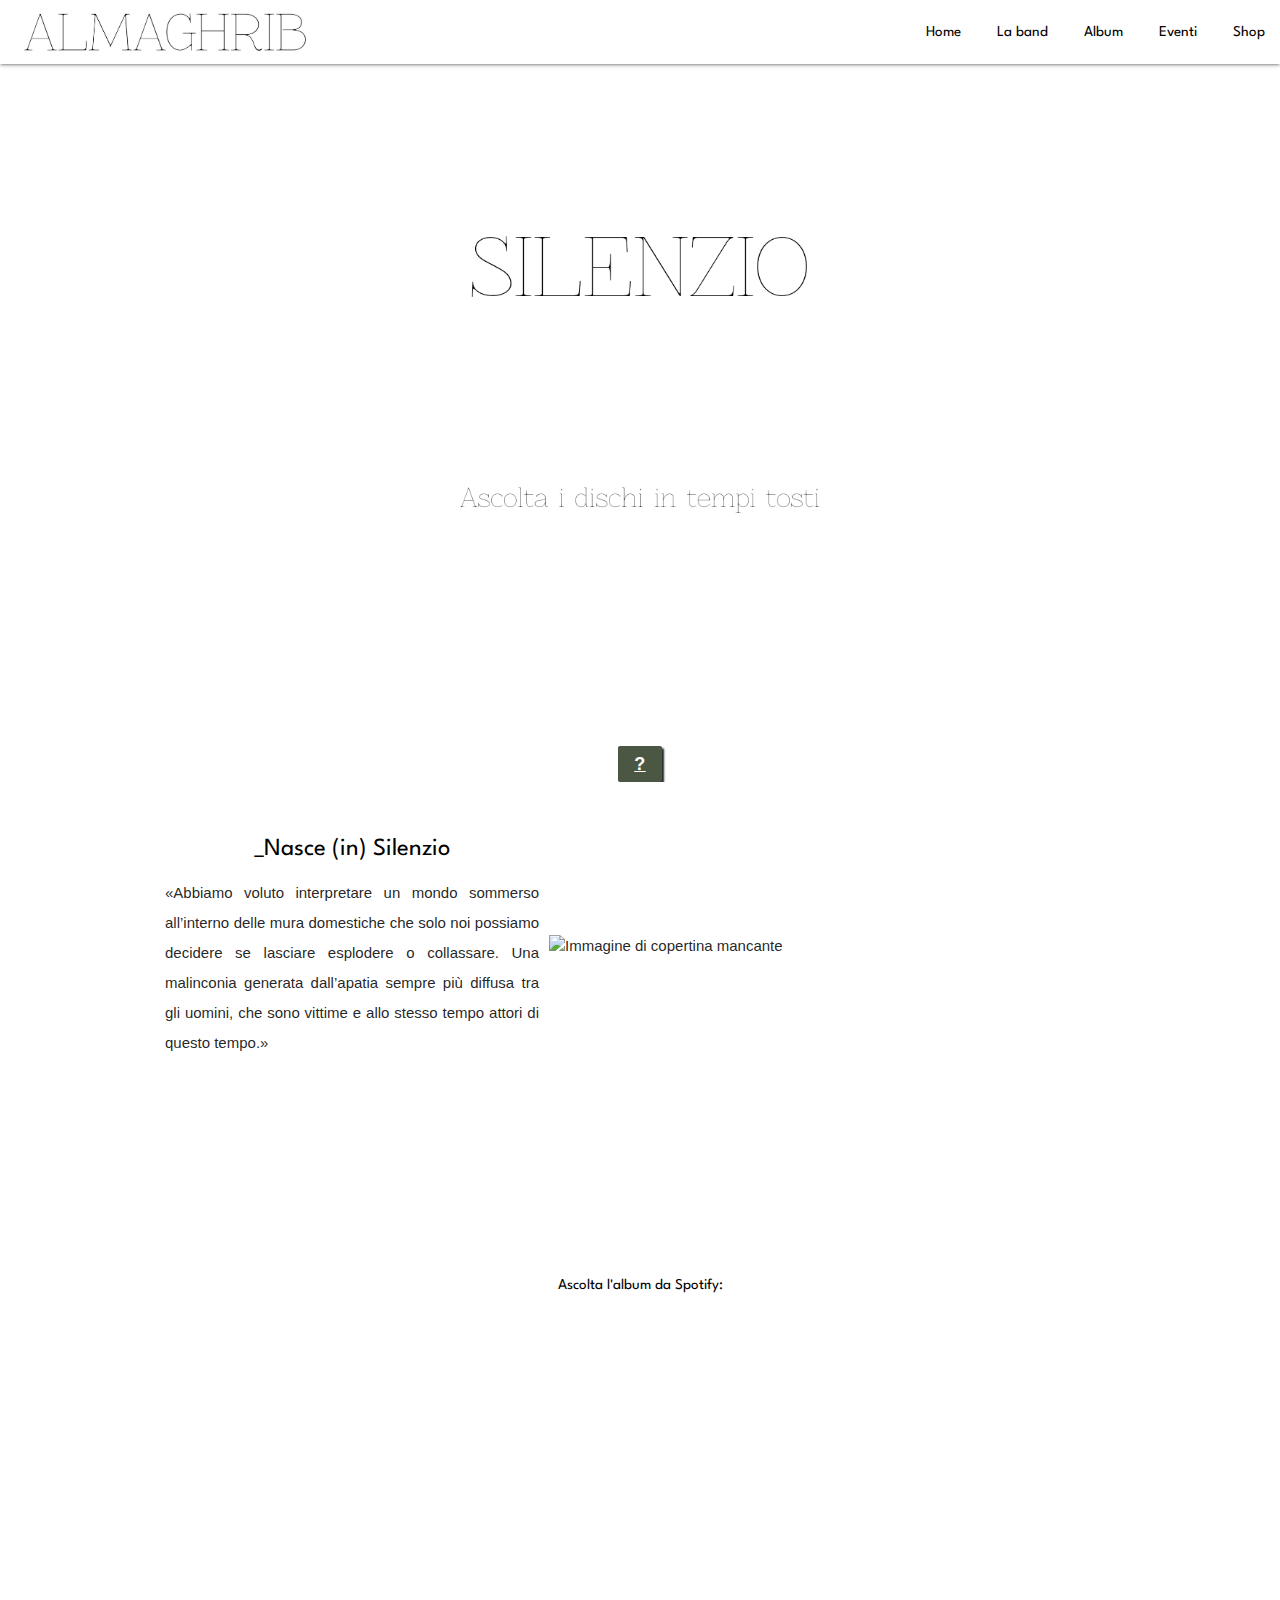
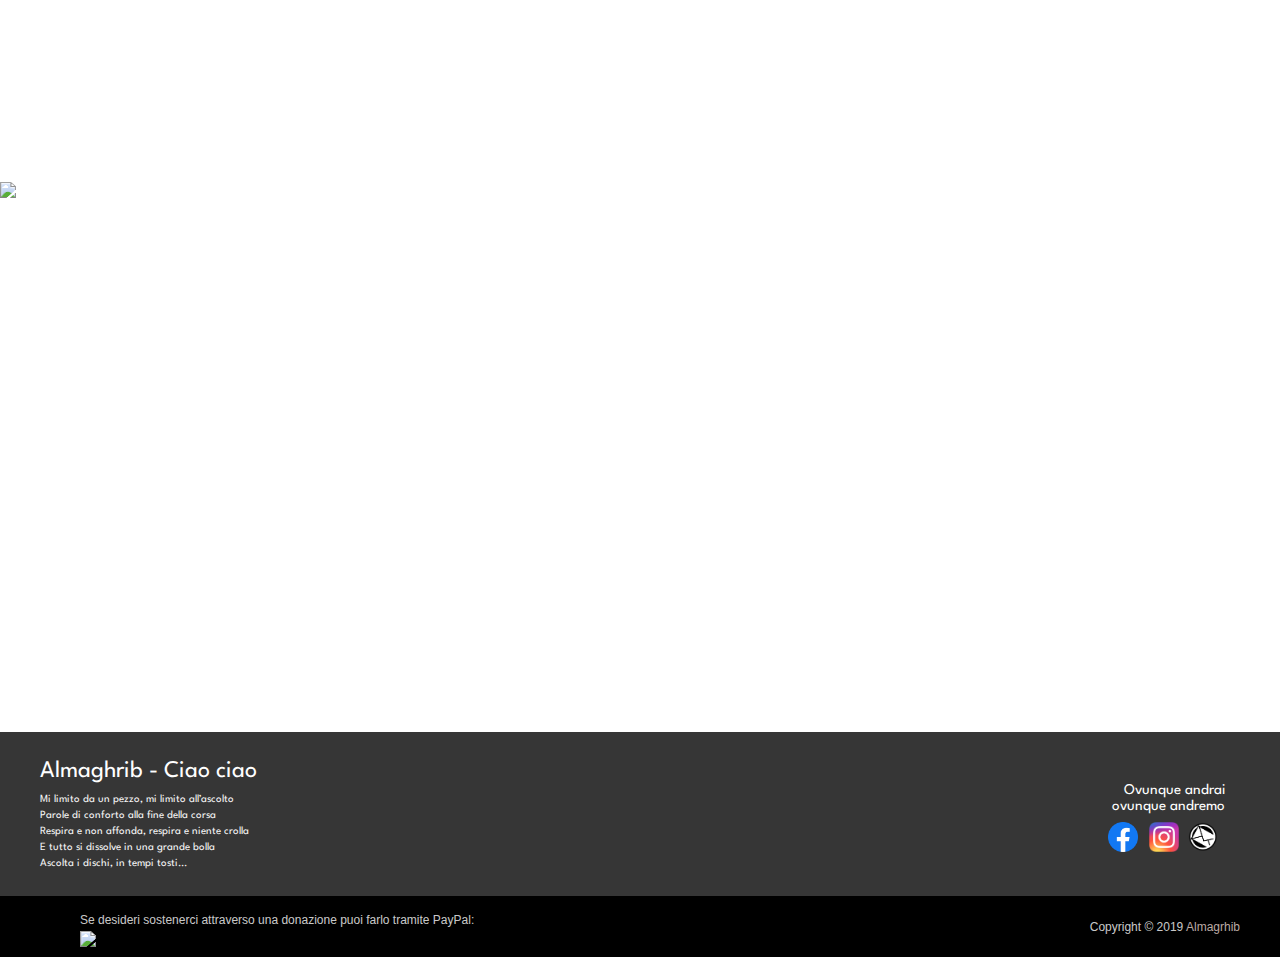
==== commit 3e137ff6: "Add files via upload" ====
--- a/index.html
+++ b/index.html
@@ -24,8 +24,8 @@
   <ul id="mobiledemo" class="sidenav">
         <li><a href="#" id="viewHomeResponsive">Home</a></li>
         <li><a href="#" id="viewLabandResponsive">La band</a></li>
-        <li><a href="#" id="viewAlbum">Album</a></li>
-        <li><a href="#!"id="viewEventi">Eventi</a></li>
+        <li><a href="#" id="viewAlbumResponsive">Album</a></li>
+        <li><a href="#!"id="viewEventiResponsive">Eventi</a></li>
         <li><a id="tendinaSocial" href="#!" onclick="visualizza()">Social<i class="material-icons right">arrow_drop_down</i></a></li>
             <li class="dropdown2" id="uno"><a id="unoC" target="_blank" href="https://www.facebook.com/almaghribofficial/">Facebook</a></li>
             <li class="dropdown2" id="due"><a id="dueC" class="provaColore" target="_blank" href="https://www.instagram.com/almaghribofficial/">Instagram</a></li>
@@ -204,8 +204,8 @@
   <div id="divAlbum">
 
     <div id="playAlbum" class="center">
-          <img id="imag4" src="Pictures/silenzio.png">
-          <div class=""><img src="Pictures/spotifycopertina.jpg" id="immagineCont3"></div>
+          <img id="silenzioAlbum" src="Pictures/silenzio.png">
+          <div class=""><img src="Pictures/spotifycopertina.jpg" id="picFrontAlbum"></div>
 
           <p id="tracce"><b>Ascolta le tracce:</b></p>
           <p id="playList">
@@ -228,8 +228,8 @@
   </div>
   <div id="divEventi" class="center spartanFont">
     <br><br><br>
-    <p>Non sono attualmente presenti attualmente date ufficiali,<br> stiamo lavorando per voi...</p><br><br>
-    <p><b>Rimani aggiornato attraverso i nostri canali:</b></p>
+    <p id="messageEventi">Non sono attualmente presenti attualmente date ufficiali,<br>ma stiamo lavorando affinché ci siano...</p><br><br>
+    <p id="messageStayTuned"><b>Rimani aggiornato attraverso i nostri canali:</b></p>
     <div class="">
       <a href="https://www.facebook.com/almaghribofficial/" target="_blank"><img id="logoFb" src="Loghi/facebook.png" class="dimLogoFG" alt=""></a>
       <a href="https://www.instagram.com/almaghribofficial/" target="_blank"><img id="logoIn" src="Loghi/instagram.png" class="dimLogoIG" alt=""></a>
@@ -259,11 +259,11 @@
     <div class="footer-copyright containerFooter">
 
       <div id="sostienici">
-        <p class="onLeft">Se desideri sostenerci attraverso una donazione puoi farlo tramite PayPal:</p>
-        <form class="onRight" action="https://www.paypal.com/cgi-bin/webscr" method="post" target="_top">
+        <p class="">Se desideri sostenerci attraverso una donazione puoi farlo tramite PayPal:</p>
+        <form class="" action="https://www.paypal.com/cgi-bin/webscr" method="post" target="_top">
           <input type="hidden" name="cmd" value="_s-xclick" />
           <input type="hidden" name="hosted_button_id" value="UTF89LBH6U254" />
-          <input type="image" src="https://www.paypalobjects.com/en_US/i/btn/btn_donate_SM.gif" border="0" name="submit" title="PayPal - The safer, easier way to pay online!" alt="Donate with PayPal button" />
+          <input type="image" id="btnDonate" src="https://www.paypalobjects.com/en_US/i/btn/btn_donate_SM.gif" border="0" name="submit" title="PayPal - The safer, easier way to pay online!" alt="Donate with PayPal button" />
         </form>
       </div>
 
@@ -352,6 +352,14 @@
       document.getElementById('divAlbum').style.display="block";
       document.getElementById('divEventi').style.display="none";
     })
+    $("#viewAlbumResponsive").click(function(){
+      $('#divAlbum iframe').remove();
+      $('#testo').remove();
+      document.getElementById('contenitoreUno').style.display="none";
+      document.getElementById('divLaband').style.display="none";
+      document.getElementById('divAlbum').style.display="block";
+      document.getElementById('divEventi').style.display="none";
+    })
 
     $("#viewEventi").click(function(){
       $('#divAlbum iframe').remove();
@@ -361,6 +369,14 @@
       document.getElementById('divAlbum').style.display="none";
       document.getElementById('divEventi').style.display="block";
     })
+    $("#viewEventiResponsive").click(function(){
+      $('#divAlbum iframe').remove();
+      $('#testo').remove();
+      document.getElementById('contenitoreUno').style.display="none";
+      document.getElementById('divLaband').style.display="none";
+      document.getElementById('divAlbum').style.display="none";
+      document.getElementById('divEventi').style.display="block";
+    })
   </script>
 
   <script type="text/javascript">
@@ -368,75 +384,92 @@
     $('#ciao').click(function(){
       $('#divAlbum iframe').remove();
       $('#testo').remove();
+      $('#fotog').remove();
       $('#divAlbum').append('<iframe class="" width="350" height="350" src="https://www.youtube.com/embed/wXd6_hDttqc?autoplay=1" frameborder="0" allow="accelerometer; autoplay; encrypted-media; gyroscope; picture-in-picture" allowfullscreen></iframe>');
-      $('#divAlbum').after('<div id="testo"><p class="center marginBottom110px fontLyrics"><br><span class="title">Ciao ciao</span><br><br>Totalmente pazzi<br><br>Il titolo del pezzo il titolo di borsa<br>Ti tolgono il complesso di morire in una morsa<br>Il titolo che affonda il titolo che crolla<br>E tutto si trasforma in una grande noia<br>Ascolta i dischi, in tempi tosti<br>E guardati da lì, affronta i rischi<br>Mista sulla mano rullo accendo e dico ciao ciao<br>Se ci ragioni su hai ragione tu<br>Se ci ragioni su<br>Le corde perdono colore ore dopo ore<br>Altro whisky e sudore<br>Cerco un’emozione in un viaggio interiore<br>Un altro treno un altro odore, sta lì la soluzione?<br>Se ci ragioni su hai ragione tu<br>Se ci ragioni su<br><br>Ciao ciao<br><br>Mi limito da un pezzo, mi limito all’ascolto<br>Parole di conforto alla fine della corsa<br>Respira e non affonda, respira e niente crolla<br>E tutto si dissolve in una grande bolla<br>Ascolta i dischi, in tempi tosti<br>E guardati da lì, affronta i rischi<br>Mista sulla mano rullo accendo e dico ciao ciao<br><br>Se ci ragioni su hai ragione tu<br>Se ci ragioni su no no no no no<br>Se ci ragioni su hai ragione tu<br>Se ci ragioni su<br>Ciao ciao<br><br>Mista sulla mano rullo accendo e dico ciao ciao</p></div>'
-      );
-    })
+      $('#divAlbum').after('<div id="testo"><p class="center noMarginBottom fontLyrics"><br><span class="title">Ciao ciao</span><br><br>Totalmente pazzi<br><br>Il titolo del pezzo il titolo di borsa<br>Ti tolgono il complesso di morire in una morsa<br>Il titolo che affonda il titolo che crolla<br>E tutto si trasforma in una grande noia<br>Ascolta i dischi, in tempi tosti<br>E guardati da lì, affronta i rischi<br>Mista sulla mano rullo accendo e dico ciao ciao<br>Se ci ragioni su hai ragione tu<br>Se ci ragioni su<br>Le corde perdono colore ore dopo ore<br>Altro whisky e sudore<br>Cerco un’emozione in un viaggio interiore<br>Un altro treno un altro odore, sta lì la soluzione?<br>Se ci ragioni su hai ragione tu<br>Se ci ragioni su<br><br>Ciao ciao<br><br>Mi limito da un pezzo, mi limito all’ascolto<br>Parole di conforto alla fine della corsa<br>Respira e non affonda, respira e niente crolla<br>E tutto si dissolve in una grande bolla<br>Ascolta i dischi, in tempi tosti<br>E guardati da lì, affronta i rischi<br>Mista sulla mano rullo accendo e dico ciao ciao<br><br>Se ci ragioni su hai ragione tu<br>Se ci ragioni su no no no no no<br>Se ci ragioni su hai ragione tu<br>Se ci ragioni su<br>Ciao ciao<br><br>Mista sulla mano rullo accendo e dico ciao ciao</p></div>, <div id="fotog" class="center marginBottom130px"><img src="PicAlbum/ciaociao.jpg" class="FotoAlbum"></div>'
+      );
+      })
     $('#san').click(function(){
       $('#divAlbum iframe').remove();
       $('#testo').remove();
+      $('#fotog').remove();
       $('#divAlbum').append('<iframe class="" width="300" height="300" src="https://www.youtube.com/embed/rAgQNLzNCqs?autoplay=1" frameborder="0" allow="accelerometer; autoplay; encrypted-media; gyroscope; picture-in-picture" allowfullscreen></iframe>');
-      $('#divAlbum').after('<div id="testo"><p class="center marginBottom110px fontLyrics"><br><span class="title">San Giovanni (Perdona la mia terra)</span><br>(Instrumental)</p></div>'
-      );
-    })
+      $('#divAlbum').after('<div id="testo"><p class="center noMarginBottom fontLyrics"><br><span class="title">San Giovanni (Perdona la mia terra)</span><br>(Instrumental)</p></div>, <div id="fotog" class="center marginBottom130px"><img src="PicAlbum/sangiovanni.jpg" class="FotoAlbum"></div>'
+      );
+
+      })
     $('#giostra').click(function(){
       $('#divAlbum iframe').remove();
       $('#testo').remove();
+      $('#fotog').remove();
       $('#divAlbum').append('<iframe class="" width="350" height="350" src="https://www.youtube.com/embed/-F9unt7rgrs?autoplay=1" frameborder="0" allow="accelerometer; autoplay; encrypted-media; gyroscope; picture-in-picture" allowfullscreen></iframe>');
-      $('#divAlbum').after('<div id="testo"><p class="center marginBottom110px fontLyrics"><br><span class="title">Giostra della vita</span><br><br>Quando senti quel brivido che vien da dentro<br><br>Come un soffio di vento urlalo al mondo<br>Certe volte vorresti fermare il cervello<br>Bloccare tutto e tornare indietro<br><br>Con le spalle al muro non ci torno<br>Piuttosto correrò<br>E mi aggrappo con le dita<br>E ricomincia il giro<br>Nella giostra della vita<br><br>Quando senti quel battito che scoppia dentro<br>E vorresti scappare e fermare il tempo<br>Quando fuori sorridi ma dentro sei spento<br>Dove c’era del verde adesso è cemento<br><br>Con le spalle al muro non ci torno<br>Piuttosto correrò<br>E mi aggrappo con le dita<br>E ricomincia il giro<br>Nella giostra della vita<br><br>Quando senti quel suono che ti vibra dentro<br>Adesso son solo e sento il silenzio<br>Quando speri che un sogno si realizzi presto<br>Ma poi ti risvegli e tutto è lo stesso<br><br>Con le spalle al muro non ci torno<br>Piuttosto correrò<br>E mi aggrappo con le dita<br>E ricomincia il giro<br>Nella giostra della vita</p></div>'
-      );
+      $('#divAlbum').after('<div id="testo"><p class="center noMarginBottom fontLyrics"><br><span class="title">Giostra della vita</span><br><br>Quando senti quel brivido che vien da dentro<br><br>Come un soffio di vento urlalo al mondo<br>Certe volte vorresti fermare il cervello<br>Bloccare tutto e tornare indietro<br><br>Con le spalle al muro non ci torno<br>Piuttosto correrò<br>E mi aggrappo con le dita<br>E ricomincia il giro<br>Nella giostra della vita<br><br>Quando senti quel battito che scoppia dentro<br>E vorresti scappare e fermare il tempo<br>Quando fuori sorridi ma dentro sei spento<br>Dove c’era del verde adesso è cemento<br><br>Con le spalle al muro non ci torno<br>Piuttosto correrò<br>E mi aggrappo con le dita<br>E ricomincia il giro<br>Nella giostra della vita<br><br>Quando senti quel suono che ti vibra dentro<br>Adesso son solo e sento il silenzio<br>Quando speri che un sogno si realizzi presto<br>Ma poi ti risvegli e tutto è lo stesso<br><br>Con le spalle al muro non ci torno<br>Piuttosto correrò<br>E mi aggrappo con le dita<br>E ricomincia il giro<br>Nella giostra della vita</p></div>, <div id="fotog" class="center marginBottom130px"><img src="PicAlbum/giostradellavita.jpg" class="FotoAlbum"></div>'
+      );
+
     })
     $('#uniti').click(function(){
       $('#divAlbum iframe').remove();
       $('#testo').remove();
+      $('#fotog').remove();
       $('#divAlbum').append('<iframe class="" width="350" height="350" src="https://www.youtube.com/embed/DCN4ik0B7e0?autoplay=1" frameborder="0" allow="accelerometer; autoplay; encrypted-media; gyroscope; picture-in-picture" allowfullscreen></iframe>');
-      $('#divAlbum').after('<div id="testo"><p class="center marginBottom110px fontLyrics"><br><span class="title">Uniti in eterno (Vola)</span><br><br>Apro le mie braccia puoi lanciarti forte<br>Stringimi più forte senti come batte<br>Non smetto di sperare no non mi lasciare<br><br>Fammi ancora sognare che non ci sara’ mai fine<br><br>Uniti in eterno qui su<br>Vola<br><br>Uniti per sempre il cuore il corpo e la mente<br>In un nuovo presente<br>Non posso starti distante<br>Il silenzio assordante la mente distrugge<br><br>Uniti in eterno qui su<br>Vola<br><br>Un pensiero costante mi turba la mente<br>Quel senso di colpa che mi rende insonne<br>Fammi ancora sognare che non ci sarà mai fine<br>Oltre ogni limite oltre ogni confine<br><br><br>Vola<br><br>Non dormire per tentare di volare<br>Spesso sogni di planare su ‘sto mare<br>Il cielo non è il limite lo voglio oltrepassare<br>Il cielo non ha limiti lasciatemi volare<br>Quindi che vuoi fare?<br>Vuoi ancora aspettare?<br>Se soffri la vertigine puoi anche non guardare<br>Vieni via con me ti insegnerò a volare<br>Vola via con me impara ad oltrepassare<br>Il muro di apparenza fomenta la speranza<br>Se avevo un cuore adesso vive in latitanza<br>Sei come una sostanza<br>Sto in crisi d’astinenza<br>La paranoia avanza non posso starne senza<br>Più vuota è la tua stanza<br>Più vuota è la mia essenza<br>Ne ho fatto una corazza adesso ne ho certezza<br>Vado in escandescenza non posso più aspettare<br>Orario di partenza<br>Vuoi volare?<br><br>Con te voglio volare<br>Con te voglio soffrire<br>Altrimenti lasciatemi sparire<br>Con te voglio volare<br>Con te voglio soffrire<br>Altrimenti lasciatemi sparire<br><br>Uniti in eterno<br>Vola</p></div>');
+      $('#divAlbum').after('<div id="testo"><p class="center noMarginBottom fontLyrics"><br><span class="title">Uniti in eterno (Vola)</span><br><br>Apro le mie braccia puoi lanciarti forte<br>Stringimi più forte senti come batte<br>Non smetto di sperare no non mi lasciare<br><br>Fammi ancora sognare che non ci sara’ mai fine<br><br>Uniti in eterno qui su<br>Vola<br><br>Uniti per sempre il cuore il corpo e la mente<br>In un nuovo presente<br>Non posso starti distante<br>Il silenzio assordante la mente distrugge<br><br>Uniti in eterno qui su<br>Vola<br><br>Un pensiero costante mi turba la mente<br>Quel senso di colpa che mi rende insonne<br>Fammi ancora sognare che non ci sarà mai fine<br>Oltre ogni limite oltre ogni confine<br><br><br>Vola<br><br>Non dormire per tentare di volare<br>Spesso sogni di planare su ‘sto mare<br>Il cielo non è il limite lo voglio oltrepassare<br>Il cielo non ha limiti lasciatemi volare<br>Quindi che vuoi fare?<br>Vuoi ancora aspettare?<br>Se soffri la vertigine puoi anche non guardare<br>Vieni via con me ti insegnerò a volare<br>Vola via con me impara ad oltrepassare<br>Il muro di apparenza fomenta la speranza<br>Se avevo un cuore adesso vive in latitanza<br>Sei come una sostanza<br>Sto in crisi d’astinenza<br>La paranoia avanza non posso starne senza<br>Più vuota è la tua stanza<br>Più vuota è la mia essenza<br>Ne ho fatto una corazza adesso ne ho certezza<br>Vado in escandescenza non posso più aspettare<br>Orario di partenza<br>Vuoi volare?<br><br>Con te voglio volare<br>Con te voglio soffrire<br>Altrimenti lasciatemi sparire<br>Con te voglio volare<br>Con te voglio soffrire<br>Altrimenti lasciatemi sparire<br><br>Uniti in eterno<br>Vola</p></div>, <div id="fotog" class="center marginBottom130px"><img src="PicAlbum/unitiineterno.jpg" class="FotoAlbum"></div>'
+    );
+
     })
     $('#mamma').click(function(){
       $('#divAlbum iframe').remove();
       $('#testo').remove();
+      $('#fotog').remove();
       $('#divAlbum').append('<iframe class="" width="350" height="350" src="https://www.youtube.com/embed/hIGJbn_vxMY?autoplay=1" frameborder="0" allow="accelerometer; autoplay; encrypted-media; gyroscope; picture-in-picture" allowfullscreen></iframe>');
-      $('#divAlbum').after('<div id="testo"><p class="center marginBottom110px fontLyrics"><br><span class="title">Mamma Africa</span><br><br>Solita realtà che ruba un sogno<br>Io ne ho due ho un bisogno<br>Mi perdo in questa realtà<br>Paradossalmente non concilia il sonno<br>Ipocrisia e falsità<br>Punto l’orizzonte e vedo Mamma Africa<br><br>Terra antica e magica<br>Ti sento dentro e sono qua<br>Bacio terra bacio te<br>Mamma Africa<br><br><br>Il grande capo e le famiglie<br>Le loro danze i vocalizzi<br>Mi aprono a te Mamma Africa<br>I bambini tutti attorno<br>Che corrono che urlano<br>Di gioia per te <br>Mamma Africa<br><br><br>Il tuo respiro capolavoro immenso<br>In cui tutto ha un posto, tutto ha un senso<br>Mi inginocchio a te<br>Mamma Africa<br><br><br>Come disse il vecchio saggio<br>Il sole non dimentica nessun villaggio<br>Ti porto dentro me<br>Mamma Africa</p></div>'
-      );
+      $('#divAlbum').after('<div id="testo"><p class="center noMarginBottom fontLyrics"><br><span class="title">Mamma Africa</span><br><br>Solita realtà che ruba un sogno<br>Io ne ho due ho un bisogno<br>Mi perdo in questa realtà<br>Paradossalmente non concilia il sonno<br>Ipocrisia e falsità<br>Punto l’orizzonte e vedo Mamma Africa<br><br>Terra antica e magica<br>Ti sento dentro e sono qua<br>Bacio terra bacio te<br>Mamma Africa<br><br><br>Il grande capo e le famiglie<br>Le loro danze i vocalizzi<br>Mi aprono a te Mamma Africa<br>I bambini tutti attorno<br>Che corrono che urlano<br>Di gioia per te <br>Mamma Africa<br><br><br>Il tuo respiro capolavoro immenso<br>In cui tutto ha un posto, tutto ha un senso<br>Mi inginocchio a te<br>Mamma Africa<br><br><br>Come disse il vecchio saggio<br>Il sole non dimentica nessun villaggio<br>Ti porto dentro me<br>Mamma Africa</p></div>, , <div id="fotog" class="center marginBottom130px"><img src="PicAlbum/mammaafrica.jpg" class="FotoAlbum"></div>'
+      );
+
     })
     $('#ovunque').click(function(){
       $('#divAlbum iframe').remove();
       $('#testo').remove();
+      $('#fotog').remove();
+      $('#divAlbum').append('<iframe class="" width="350" height="350" src="https://www.youtube.com/embed/U4qH8WNnPt0?autoplay=1" frameborder="0" allow="accelerometer; autoplay; encrypted-media; gyroscope; picture-in-picture" allowfullscreen></iframe>');
+      $('#divAlbum').after('<div id="testo"><p class="center noMarginBottom fontLyrics"><br><span class="title">Ovunque andrai</span><br><br>Prendere una strada<br>Un viaggio fantastico segnale radio<br>Che arriva fino a casa<br>Un posto piccolo che quasi soffoco<br>L’asfalto brucia, è la cura<br>Disegnata con le linee su quei monti di confine<br>Troppo alti per vedere qual è la loro fine<br><br>Ovunque andrai ti sentirò ti penserò<br>Ovunque andrai io ci sarò<br><br>Liberi nel mondo<br>Un libro bianco nomadi d’animo<br>Al ritmo di una danza<br>Il mondo spaccano l’oceano infrangono<br>L’estate brucia, è la cura<br>Del vento in quelle sere che rigonfia le tue vele<br>Verso nuovi occhi neri verso nuove storie vere<br><br>Ovunque andrai ti sentirò ti penserò<br>Ovunque andrai io ci sarò<br>Ovunque andrai<br><br>Ferma ad un semaforo<br>Rincorri l’attimo in preda al panico<br>Andare controtempo<br>Ti dà lo slancio se resti pratico<br>Il tempo brucia, è la cura<br>Sempre si nasconde tra gli abbracci delle onde<br>Nell’urlo delle vene che nel cielo esplode<br><br>Ovunque andrai ti sentirò ti penserò<br>Ovunque andrai io ci sarò</div>, <div id="fotog" class="center marginBottom130px"><img src="PicAlbum/ovunqueandrai.jpg" class="FotoAlbum"></div>'
+    );
+  })
+
+    $('#nta').click(function(){
+      $('#divAlbum iframe').remove();
+      $('#testo').remove();
+      $('#fotog').remove();
+      $('#divAlbum').append('<iframe class="" width="350" height="350" src="https://www.youtube.com/embed/tRiMm3WTsDg?autoplay=1" frameborder="0" allow="accelerometer; autoplay; encrypted-media; gyroscope; picture-in-picture" allowfullscreen></iframe>');
+      $('#divAlbum').after('<div id="testo"><p class="center noMarginBottom fontLyrics"><br><span class="title">Nta sta terra</span><br><br>Guardo questa terra e mi sento siciliano<br>Guardo questo mare e vorrei andar lontano<br>Bisogna gridar forte e non parlare piano<br>Purtroppo a volte ce ne andiamo ma errare è umano<br>Sento sto profumo e mi sento siciliano<br>Sento certe cose e un mi pari stranu<br>Avemu li radici cà quindi riturnamu<br>Cara terra mia propriu iu ti amu<br><br>La gente è sempre pronta a giudicare<br>Per un pugno di note mi vorrebbero fermare<br>Non c’è niente di immorale è una cosa naturale<br>Amico tu mi giudichi ma per me è normale<br>Mi fa stare bene scorre vita nelle vene<br>C’è gente che fa peggio ma non la vuoi vedere<br>Non siamo criminali ma neanche un pò normali<br>Perché è vero siamo angeli a cui piace aprir le ali patti chiari<br>Se la scrivo dimmi che fastidio porta<br>Banale o no è sempre la mia storia<br>Quattro giri e sta musica trasporta<br>Quindi non sentire ma ascolta<br><br>Guardo questa terra e mi sento siciliano<br>Guardo questo mare e vorrei andar lontano<br>Bisogna gridar forte e non parlare piano<br>Purtroppo a volte ce ne andiamo ma errare è umano<br>Sento sto profumo e mi sento siciliano<br>Sento certe cose e un mi pari stranu<br>Avemu li radici cà quindi riturnamu<br>Cara terra mia propriu iu ti amu<br>‘nta sta terra regna forte l’ignoranza<br><br>Saremo pure un’isola ma è china di barrieri ’nta sustanza<br>Troppi omini di panza fannu campari cristiani vint’anni in latitanza<br>Dunni ti giri giri cà è tutto un mancia mancia<br>È una terra che si sfascia regredisce qua va tutto alla rovescia<br>E nessuno lo capisce<br><br>Guardo questa terra e mi sento siciliano<br>Guardo questo mare e vorrei andar lontano<br>Bisogna gridar forte e non parlare piano<br>Purtroppo a volte ce ne andiamo ma errare è umano<br>Sento sto profumo e mi sento siciliano<br>Sento certe cose e un mi pari stranu<br>Avemu li radici cà quindi riturnamu<br>Cara terra mia propriu iu ti amu</p></div>, <div id="fotog" class="center marginBottom130px"><img src="PicAlbum/ntastaterra.jpg" class="FotoAlbum"></div>'
+      );
+
+    })
+    $('#olio').click(function(){
+      $('#divAlbum iframe').remove();
+      $('#testo').remove();
+      $('#fotog').remove();
+      $('#divAlbum').append('<iframe class="" width="350" height="350" src="https://www.youtube.com/embed/l17cvKEhYgw?autoplay=1" frameborder="0" allow="accelerometer; autoplay; encrypted-media; gyroscope; picture-in-picture" allowfullscreen></iframe>');
+      $('#divAlbum').after('<div id="testo"><p class="center noMarginBottom fontLyrics"><br><span class="title">Olio su tela</span><br><br>Chiudere le palpebre<br>Viaggiare tra le membra<br>Il mondo si ribella<br>E l’andamento accelera<br><br>La luce della luna che ci illummina<br>L’odore del grano e della semina<br>Lu ventu chi ni ciucia ‘nta la schiena<br><br>Il suono che travolge<br>La vita ti sconvolge<br>Il ritmo delle onde<br>Quelle più profonde<br>Mi sembrano rispondere<br><br>Profumo di ‘na terra chi si vagna<br>Cu carica cantuna e cu ‘un travagghia<br>Cu si stocca li rini ‘nta la vigna<br>E cu si scura sempri ‘nta la pagghia<br>Silenzio ed omertà non parla chi lo sa<br>È cosi che va<br>Irreale verità<br><br>La luce della luna che ci illumina<br>L’odore del grano e della semina<br>Lu ventu chi ni ciucia ‘nta la schiena<br>Profumo di ‘na terra chi si vagna<br>Cu carica cantuna e cu ‘un travagghia<br>Cu si stocca li rini ‘nta la vigna<br>E cu si scura sempri ‘nta la pagghia<br><br>Silenzio</p></div>, <div id="fotog" class="center marginBottom130px"><img src="PicAlbum/oliosutela.jpg" class="FotoAlbum"></div>'
+      );
+    })
+    $('#strade').click(function(){
+      $('#divAlbum iframe').remove();
+      $('#testo').remove();
+      $('#fotog').remove();
       $('#divAlbum').append('<iframe class="" width="350" height="350" src="https://www.youtube.com/embed/wXd6_hDttqc?autoplay=1" frameborder="0" allow="accelerometer; autoplay; encrypted-media; gyroscope; picture-in-picture" allowfullscreen></iframe>');
-      $('#divAlbum').after('<div id="testo"><p class="center marginBottom110px fontLyrics"><br><span class="title">Ovunque andrai</span><br><br>Prendere una strada<br>Un viaggio fantastico segnale radio<br>Che arriva fino a casa<br>Un posto piccolo che quasi soffoco<br>L’asfalto brucia, è la cura<br>Disegnata con le linee su quei monti di confine<br>Troppo alti per vedere qual è la loro fine<br><br>Ovunque andrai ti sentirò ti penserò<br>Ovunque andrai io ci sarò<br><br>Liberi nel mondo<br>Un libro bianco nomadi d’animo<br>Al ritmo di una danza<br>Il mondo spaccano l’oceano infrangono<br>L’estate brucia, è la cura<br>Del vento in quelle sere che rigonfia le tue vele<br>Verso nuovi occhi neri verso nuove storie vere<br><br>Ovunque andrai ti sentirò ti penserò<br>Ovunque andrai io ci sarò<br>Ovunque andrai<br><br>Ferma ad un semaforo<br>Rincorri l’attimo in preda al panico<br>Andare controtempo<br>Ti dà lo slancio se resti pratico<br>Il tempo brucia, è la cura<br>Sempre si nasconde tra gli abbracci delle onde<br>Nell’urlo delle vene che nel cielo esplode<br><br>Ovunque andrai ti sentirò ti penserò<br>Ovunque andrai io ci sarò</div>'
-    );
-    })
-    $('#nta').click(function(){
-      $('#divAlbum iframe').remove();
-      $('#testo').remove();
-      $('#divAlbum').append('<iframe class="" width="350" height="350" src="https://www.youtube.com/embed/wXd6_hDttqc?autoplay=1" frameborder="0" allow="accelerometer; autoplay; encrypted-media; gyroscope; picture-in-picture" allowfullscreen></iframe>');
-      $('#divAlbum').after('<div id="testo"><p class="center marginBottom110px fontLyrics"><br><span class="title">Nta sta terra</span><br><br>Guardo questa terra e mi sento siciliano<br>Guardo questo mare e vorrei andar lontano<br>Bisogna gridar forte e non parlare piano<br>Purtroppo a volte ce ne andiamo ma errare è umano<br>Sento sto profumo e mi sento siciliano<br>Sento certe cose e un mi pari stranu<br>Avemu li radici cà quindi riturnamu<br>Cara terra mia propriu iu ti amu<br><br>La gente è sempre pronta a giudicare<br>Per un pugno di note mi vorrebbero fermare<br>Non c’è niente di immorale è una cosa naturale<br>Amico tu mi giudichi ma per me è normale<br>Mi fa stare bene scorre vita nelle vene<br>C’è gente che fa peggio ma non la vuoi vedere<br>Non siamo criminali ma neanche un pò normali<br>Perché è vero siamo angeli a cui piace aprir le ali patti chiari<br>Se la scrivo dimmi che fastidio porta<br>Banale o no è sempre la mia storia<br>Quattro giri e sta musica trasporta<br>Quindi non sentire ma ascolta<br><br>Guardo questa terra e mi sento siciliano<br>Guardo questo mare e vorrei andar lontano<br>Bisogna gridar forte e non parlare piano<br>Purtroppo a volte ce ne andiamo ma errare è umano<br>Sento sto profumo e mi sento siciliano<br>Sento certe cose e un mi pari stranu<br>Avemu li radici cà quindi riturnamu<br>Cara terra mia propriu iu ti amu<br>‘nta sta terra regna forte l’ignoranza<br><br>Saremo pure un’isola ma è china di barrieri ’nta sustanza<br>Troppi omini di panza fannu campari cristiani vint’anni in latitanza<br>Dunni ti giri giri cà è tutto un mancia mancia<br>È una terra che si sfascia regredisce qua va tutto alla rovescia<br>E nessuno lo capisce<br><br>Guardo questa terra e mi sento siciliano<br>Guardo questo mare e vorrei andar lontano<br>Bisogna gridar forte e non parlare piano<br>Purtroppo a volte ce ne andiamo ma errare è umano<br>Sento sto profumo e mi sento siciliano<br>Sento certe cose e un mi pari stranu<br>Avemu li radici cà quindi riturnamu<br>Cara terra mia propriu iu ti amu</p></div>'
-      );
-    })
-    $('#olio').click(function(){
-      $('#divAlbum iframe').remove();
-      $('#testo').remove();
-      $('#divAlbum').append('<iframe class="" width="350" height="350" src="https://www.youtube.com/embed/wXd6_hDttqc?autoplay=1" frameborder="0" allow="accelerometer; autoplay; encrypted-media; gyroscope; picture-in-picture" allowfullscreen></iframe>');
-      $('#divAlbum').after('<div id="testo"><p class="center marginBottom110px fontLyrics"><br><span class="title">Olio su tela</span><br><br>Chiudere le palpebre<br>Viaggiare tra le membra<br>Il mondo si ribella<br>E l’andamento accelera<br><br>La luce della luna che ci illummina<br>L’odore del grano e della semina<br>Lu ventu chi ni ciucia ‘nta la schiena<br><br>Il suono che travolge<br>La vita ti sconvolge<br>Il ritmo delle onde<br>Quelle più profonde<br>Mi sembrano rispondere<br><br>Profumo di ‘na terra chi si vagna<br>Cu carica cantuna e cu ‘un travagghia<br>Cu si stocca li rini ‘nta la vigna<br>E cu si scura sempri ‘nta la pagghia<br>Silenzio ed omertà non parla chi lo sa<br>È cosi che va<br>Irreale verità<br><br>La luce della luna che ci illumina<br>L’odore del grano e della semina<br>Lu ventu chi ni ciucia ‘nta la schiena<br>Profumo di ‘na terra chi si vagna<br>Cu carica cantuna e cu ‘un travagghia<br>Cu si stocca li rini ‘nta la vigna<br>E cu si scura sempri ‘nta la pagghia<br><br>Silenzio</p></div>'
-      );
-    })
-    $('#strade').click(function(){
-      $('#divAlbum iframe').remove();
-      $('#testo').remove();
-      $('#divAlbum').append('<iframe class="" width="350" height="350" src="https://www.youtube.com/embed/wXd6_hDttqc?autoplay=1" frameborder="0" allow="accelerometer; autoplay; encrypted-media; gyroscope; picture-in-picture" allowfullscreen></iframe>');
-      $('#divAlbum').after('<div id="testo"><p class="center marginBottom110px fontLyrics"><br><span class="title">Strade del paese</span><br>(Instrumental)</p></div>'
+      $('#divAlbum').after('<div id="testo"><p class="center noMarginBottom fontLyrics"><br><span class="title">Strade del paese</span><br>(Instrumental)</p></div>, <div id="fotog" class="center marginBottom130px"><img src="PicAlbum/stradedelpaese.jpg" class="FotoAlbum"></div>'
       );
     })
     $('#fantasmi').click(function(){
       $('#divAlbum iframe').remove();
       $('#testo').remove();
-      $('#divAlbum').append('<iframe class="" width="350" height="350" src="https://www.youtube.com/embed/wXd6_hDttqc?autoplay=1" frameborder="0" allow="accelerometer; autoplay; encrypted-media; gyroscope; picture-in-picture" allowfullscreen></iframe>');
-      $('#divAlbum').after('<div id="testo"><p class="center marginBottom110px fontLyrics"><br><span class="title">Fantasmi senza età</span><br><br>Le Strade Del Paese<br>La Complicità<br>Nella Notte Dei Fantasmi Senza Età<br>Ci Fanno Compagnia<br>È La Sincerità Di Una Voce Che Da Guida Ci Farà<br><br>Due Di Notte Penne E Lotte Non Ricordo<br>Che Cosa Avevi Detto Che Cosa Avevi Scelto<br>Chiavi Casa Borsa Spalla E Resto Sordo<br>A Ciò Che Avevi Detto A Ciò Che Avevo Intorno<br>E Penso Tra Le Luci Che Sanno Vedere<br>Che Cosa Si Nasconde Nella Testa A Bassa Voce<br>Cammino Fino A Dove Arriverà Una Risposta<br>Il Mondo Attorno A Me Per Ore Ancora Dormirà<br><br>Le Strade Del Paese<br>La Complicità<br>Nella Notte Dei Fantasmi Senza Età<br>Ci Fanno Compagnia<br>È La Sincerità Di Una Voce Che Da Guida Ci Farà<br><br>Passo Dopo Passo E Dopo Passo Ancora<br>Mi Rivolto Dentro Fumo E Sentimento<br>Tre Di Notte Pioggia E Botte Non È L’ora<br>Di Tornare Indietro Adesso Lo Riaccendo<br>E Penso Tra Le Luci Che Sanno Vedere<br>Che Cosa Si Nasconde Nella Testa A Bassa Voce<br>Cammino Fino A Dove Arriverà Una Risposta<br>Il Mondo Attorno A Me Per Ore Ancora Dormirà<br><br><br>Le Strade Del Paese<br>La Complicità<br>Nella Notte Dei Fantasmi Senza Età<br>Ci Fanno Compagnia<br>È La Sincerità Di Una Voce Che Da Guida Ci Farà</p></div>'
+      $('#fotog').remove();
+      $('#divAlbum').append('<iframe class="" width="350" height="350" src="https://www.youtube.com/embed/FP4PF2Y2Du8?autoplay=1" frameborder="0" allow="accelerometer; autoplay; encrypted-media; gyroscope; picture-in-picture" allowfullscreen></iframe>');
+      $('#divAlbum').after('<div id="testo"><p class="center noMarginBottom fontLyrics"><br><span class="title">Fantasmi senza età</span><br><br>Le Strade Del Paese<br>La Complicità<br>Nella Notte Dei Fantasmi Senza Età<br>Ci Fanno Compagnia<br>È La Sincerità Di Una Voce Che Da Guida Ci Farà<br><br>Due Di Notte Penne E Lotte Non Ricordo<br>Che Cosa Avevi Detto Che Cosa Avevi Scelto<br>Chiavi Casa Borsa Spalla E Resto Sordo<br>A Ciò Che Avevi Detto A Ciò Che Avevo Intorno<br>E Penso Tra Le Luci Che Sanno Vedere<br>Che Cosa Si Nasconde Nella Testa A Bassa Voce<br>Cammino Fino A Dove Arriverà Una Risposta<br>Il Mondo Attorno A Me Per Ore Ancora Dormirà<br><br>Le Strade Del Paese<br>La Complicità<br>Nella Notte Dei Fantasmi Senza Età<br>Ci Fanno Compagnia<br>È La Sincerità Di Una Voce Che Da Guida Ci Farà<br><br>Passo Dopo Passo E Dopo Passo Ancora<br>Mi Rivolto Dentro Fumo E Sentimento<br>Tre Di Notte Pioggia E Botte Non È L’ora<br>Di Tornare Indietro Adesso Lo Riaccendo<br>E Penso Tra Le Luci Che Sanno Vedere<br>Che Cosa Si Nasconde Nella Testa A Bassa Voce<br>Cammino Fino A Dove Arriverà Una Risposta<br>Il Mondo Attorno A Me Per Ore Ancora Dormirà<br><br><br>Le Strade Del Paese<br>La Complicità<br>Nella Notte Dei Fantasmi Senza Età<br>Ci Fanno Compagnia<br>È La Sincerità Di Una Voce Che Da Guida Ci Farà</p></div>, <div id="fotog" class="center marginBottom130px"><img src="PicAlbum/fantasmisenzaeta.jpg" class="FotoAlbum"></div>'
       );
     })
 
     $('#teaser').click(function(){
-      $('#teaser').after('<iframe width="672" height="378" src="https://www.youtube.com/embed/qX17Q3ILzmA" frameborder="0" allow="accelerometer; autoplay; encrypted-media; gyroscope; picture-in-picture" allowfullscreen></iframe>');
+      $('#teaser').after('<iframe id="frameTeaser" width="680" height="378" src="https://www.youtube.com/embed/qX17Q3ILzmA?autoplay=1" frameborder="0" allow="accelerometer; autoplay; encrypted-media; gyroscope; picture-in-picture" allowfullscreen></iframe>');
       $('#teaser').remove();
     })
   </script>
--- a/css/style.css
+++ b/css/style.css
@@ -18,16 +18,6 @@
   color: white;
 }
 
-#divEventi{
-  height: 489px;
-}
-.positionSocialLogo{
-  position: relative;
-  text-align: right;
-  right: 55px;
-  bottom: 95px;
-}
-
 
 .dimLogoF{
   width: 30px;
@@ -192,6 +182,16 @@
 
 
 @media only screen and (max-width : 888px) {
+  #contFooter{
+    text-align: center;
+    margin-bottom: 70px;
+    height: 160px;
+  }
+  #btnDonate{
+    position: relative;
+    margin-top: -10px;
+    margin-left: 40px;
+  }
   #divAsc{
     padding-top: 190px;
   }
@@ -201,16 +201,18 @@
   }
 
   #ciaociao{
-    font-size: 14px;
+    font-size: 16px;
   }
 
   .width75Perc{
     width: 75%;
   }
   #copyri{
-
-    width: 100px;
-    margin-left: 0px;
+    width: 200px;
+    margin-right: 10px;
+    position: relative;
+    top: 15px;
+    margin-bottom: 30px;
   }
   .affianca{
     float: left;
@@ -226,11 +228,28 @@
   text-align: right;
 }
 
-.marginBottom110px{
-  margin-bottom: 120px;
+.marginBottom60px{
+  margin-bottom: 60px;
+}
+.marginBottom130px{
+  margin-bottom: 130px;
 }
 
 @media only screen and (min-width : 888px) {
+  #sostienici{
+    margin-left: 80px;
+    width: 470px;
+  }
+  .positionSocialLogo{
+    position: relative;
+    text-align: right;
+    right: 55px;
+    bottom: 95px;
+  }
+
+  #divEventi{
+    height: 489px;
+  }
   #divAsc{
     padding-top: 170px;
     padding-bottom: 220px;
@@ -253,6 +272,36 @@
 }
 
 @media only screen and (max-width : 888px) {
+  #sostienici{
+    margin-left: 20px;
+    width: 160px;
+    font-size: 10px;
+    text-align: justify;
+  }
+
+  .positionSocialLogo{
+    position: relative;
+    text-align: center;
+    margin-top: 30px;
+    margin-bottom: 0px;
+  }
+  #sil{
+    width: 300px;
+  }
+  #divEventi{
+    height: 489px;
+  }
+  #messageStayTuned{
+    font-size: 13px;
+  }
+  #messageEventi{
+    text-decoration: underline;
+    font-size: 11px;
+  }
+  #picFrontAlbum{
+    width:180px;
+    border: 1px solid black;
+  }
   #contCome{
     display: none;
     position: absolute;
@@ -264,6 +313,11 @@
   }
   #imag2{
     height: 100%;
+  }
+
+  #silenzioAlbum{
+    margin-top: 20px;
+    width: 160px;
   }
   nav .immaginelogo{
     padding-top: 10px;
@@ -279,14 +333,23 @@
     left: -9999px;
   }
   #divAlbum{
+    margin-bottom: 40px;
     display:none;
   }
+  #tracce{
+    font-size: 20px;
+    margin-bottom: 2px;
+    margin-top: 10px;
+  }
+  #playList{
+    margin-top: 0px;
+    text-decoration: underline;
+  }
 }
 @media only screen and (min-width : 888px) {
-body{
-  overflow:auto;
-direction:ltr;
-  }
+.FotoAlbum{
+  width: 50%;
+}
   /* width */
 ::-webkit-scrollbar {
   width: 7px;
@@ -332,7 +395,7 @@
     padding-right:25px;
     padding-top: 0px;
   }
-  #immagineCont3{
+  #picFrontAlbum{
     width:340px;
     border: 1px solid black;
   }
@@ -347,7 +410,7 @@
     width: 100%;
     height: auto;
   }
-  #imag4{
+  #silenzioAlbum{
     width: 330px;
     padding-top: 40px;
     padding-bottom: 10px;
@@ -479,11 +542,13 @@
 .onLeft{
   float: left;
 }
-
-#sostienici{
-  margin-left: 80px;
-  width: 470px;;
-}
+.onRight1{
+  float: right;
+}
+.onRight1{
+  float: center;
+}
+
 
 .grassetto{
   font-weight: bold;
